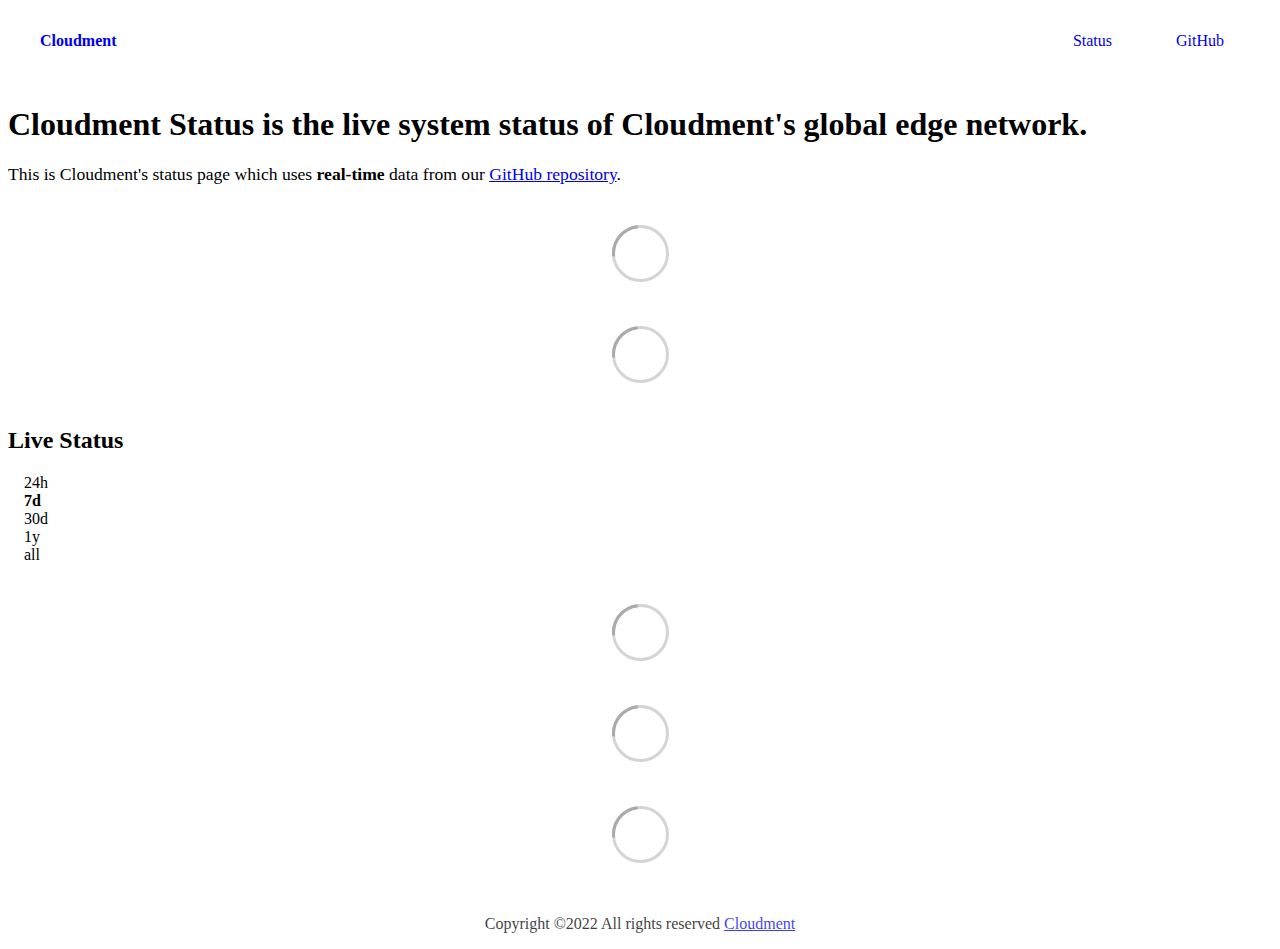
==== index.html @ 0f60ac92 "deploy: db8147f132a5ca888b581e031dbb95c521b1c0b2" ====
<!DOCTYPE html> <html lang=en> <head> <meta charset=utf-8> <meta content="width=device-width,initial-scale=1" name=viewport> <meta content=#333333 name=theme-color> <base href=/ > <link href=manifest.json rel=manifest crossorigin=use-credentials> <script>__SAPPER__={baseUrl:"",preloaded:[void 0,{}]};if('serviceWorker' in navigator)navigator.serviceWorker.register('/service-worker.js');(function(){try{eval("async function x(){}");var main="/client/client.99f1848a.js"}catch(e){main="/client/legacy/client.74362cde.js"};var s=document.createElement("script");try{new Function("if(0)import('')")();s.src=main;s.type="module";s.crossOrigin="use-credentials";}catch(e){s.src="/client/shimport@2.0.5.js";s.setAttribute("data-main",main);}document.head.appendChild(s);}());</script> <link href=client/client-04be1abb.css rel=stylesheet><link href=client/createOctokit-865318f3.css rel=stylesheet><link href=client/index-f8cadfc8.css rel=stylesheet> <title>Cloudment</title><link href=https://status.cloudment.net/themes/light.css rel=stylesheet data-svelte=svelte-ri9y7q><link href=https://status.cloudment.net/global.css rel=stylesheet data-svelte=svelte-ri9y7q><link href=https://raw.githubusercontent.com/koj-co/upptime/master/assets/icon.svg rel=icon data-svelte=svelte-ri9y7q type=image/svg><link href=/logo-192.png rel=icon data-svelte=svelte-ri9y7q type=image/png><link href=https://status.cloudment.net/main.css rel=stylesheet data-svelte=svelte-ri9y7q> <link href=/client/client.99f1848a.js rel=modulepreload as=script crossorigin=use-credentials><link href=/client/client-04be1abb.css rel=preload as=style><link href=/client/index.8909494c.js rel=modulepreload as=script crossorigin=use-credentials><link href=/client/createOctokit.06f8048c.js rel=modulepreload as=script crossorigin=use-credentials><link href=/client/inject_styles.803b7e80.js rel=modulepreload as=script crossorigin=use-credentials><link href=/client/createOctokit-865318f3.css rel=preload as=style><link href=/client/index-f8cadfc8.css rel=preload as=style></head> <body> <div id=sapper> <nav class=svelte-a08hsz><div class="svelte-a08hsz container"><div><a href=https://status.cloudment.net class="svelte-a08hsz logo"><img alt="" class=svelte-a08hsz src=https://status.cloudment.net/logo.png> <div>Cloudment</div></a></div> <ul class=svelte-a08hsz><li><a href=/ class=svelte-a08hsz aria-current=page>Status</a> <li><a href=https://github.com/Cloudment/cloudment.github.io class=svelte-a08hsz>GitHub</a> </li> </ul></div> </nav> <main class=container> <header class=svelte-ngkazm><h1><strong>Cloudment Status</strong> is the live system status of Cloudment's global edge network.</h1> <p class="svelte-ngkazm lead">This is Cloudment's status page which uses <strong>real-time</strong> data from our <a href=https://github.com/Cloudment/cloudment.github.io>GitHub repository</a>.</header> <section class=svelte-8lnl4f><div class="svelte-68jxue loading"><svg class=svelte-68jxue height=38 stroke=#aaa width=38 xmlns=http://www.w3.org/2000/svg><g fill=none fill-rule=evenodd><g stroke-width=2 transform="translate(1 1)"><circle cx=18 cy=18 r=18 stroke-opacity=.5></circle><path d="M36 18c0-9.94-8.06-18-18-18"><animateTransform attributeName=transform dur=1s from="0 18 18" repeatCount=indefinite to="360 18 18" type=rotate></animateTransform></path></g></g></svg></div> </section> <section class=svelte-8lnl4f><div class="svelte-68jxue loading"><svg class=svelte-68jxue height=38 stroke=#aaa width=38 xmlns=http://www.w3.org/2000/svg><g fill=none fill-rule=evenodd><g stroke-width=2 transform="translate(1 1)"><circle cx=18 cy=18 r=18 stroke-opacity=.5></circle><path d="M36 18c0-9.94-8.06-18-18-18"><animateTransform attributeName=transform dur=1s from="0 18 18" repeatCount=indefinite to="360 18 18" type=rotate></animateTransform></path></g></g></svg></div> </section> <div class="svelte-14gfn20 f changed"><h2>Live Status</h2> <form class="svelte-14gfn20 f r"><div><input class=svelte-14gfn20 id=data_day name=d type=radio value=day><label class=svelte-14gfn20 for=data_day>24h</label></div> <div><input class=svelte-14gfn20 id=data_week name=d type=radio value=week checked><label class=svelte-14gfn20 for=data_week>7d</label></div> <div><input class=svelte-14gfn20 id=data_month name=d type=radio value=month><label class=svelte-14gfn20 for=data_month>30d</label></div> <div><input class=svelte-14gfn20 id=data_year name=d type=radio value=year><label class=svelte-14gfn20 for=data_year>1y</label></div> <div><input class=svelte-14gfn20 id=data_all name=d type=radio value=all><label class=svelte-14gfn20 for=data_all>all</label></div></form></div> <section class="svelte-14gfn20 live-status"><div class="svelte-68jxue loading"><svg class=svelte-68jxue height=38 stroke=#aaa width=38 xmlns=http://www.w3.org/2000/svg><g fill=none fill-rule=evenodd><g stroke-width=2 transform="translate(1 1)"><circle cx=18 cy=18 r=18 stroke-opacity=.5></circle><path d="M36 18c0-9.94-8.06-18-18-18"><animateTransform attributeName=transform dur=1s from="0 18 18" repeatCount=indefinite to="360 18 18" type=rotate></animateTransform></path></g></g></svg></div> </section> <section><div class="svelte-68jxue loading"><svg class=svelte-68jxue height=38 stroke=#aaa width=38 xmlns=http://www.w3.org/2000/svg><g fill=none fill-rule=evenodd><g stroke-width=2 transform="translate(1 1)"><circle cx=18 cy=18 r=18 stroke-opacity=.5></circle><path d="M36 18c0-9.94-8.06-18-18-18"><animateTransform attributeName=transform dur=1s from="0 18 18" repeatCount=indefinite to="360 18 18" type=rotate></animateTransform></path></g></g></svg></div> </section> <section><div class="svelte-68jxue loading"><svg class=svelte-68jxue height=38 stroke=#aaa width=38 xmlns=http://www.w3.org/2000/svg><g fill=none fill-rule=evenodd><g stroke-width=2 transform="translate(1 1)"><circle cx=18 cy=18 r=18 stroke-opacity=.5></circle><path d="M36 18c0-9.94-8.06-18-18-18"><animateTransform attributeName=transform dur=1s from="0 18 18" repeatCount=indefinite to="360 18 18" type=rotate></animateTransform></path></g></g></svg></div></section></main> <footer class=svelte-jbr799><p>Copyright ©2022 All rights reserved <a href=https://cloudment.net>Cloudment</a></p> </footer></div> <script> try {
        if (typeof window !== "undefined" && window.navigator && navigator.serviceWorker) {
          navigator.serviceWorker.getRegistrations().then(function (registrations) {
            for (let registration of registrations) {
              registration.unregister();
            }
          });
        }
        if (typeof window !== "undefined" && "caches" in window) {
          caches.keys().then(function (keyList) {
            return Promise.all(
              keyList.map(function (key) {
                return caches.delete(key);
              })
            );
          });
        }
      } catch (error) {} </script>
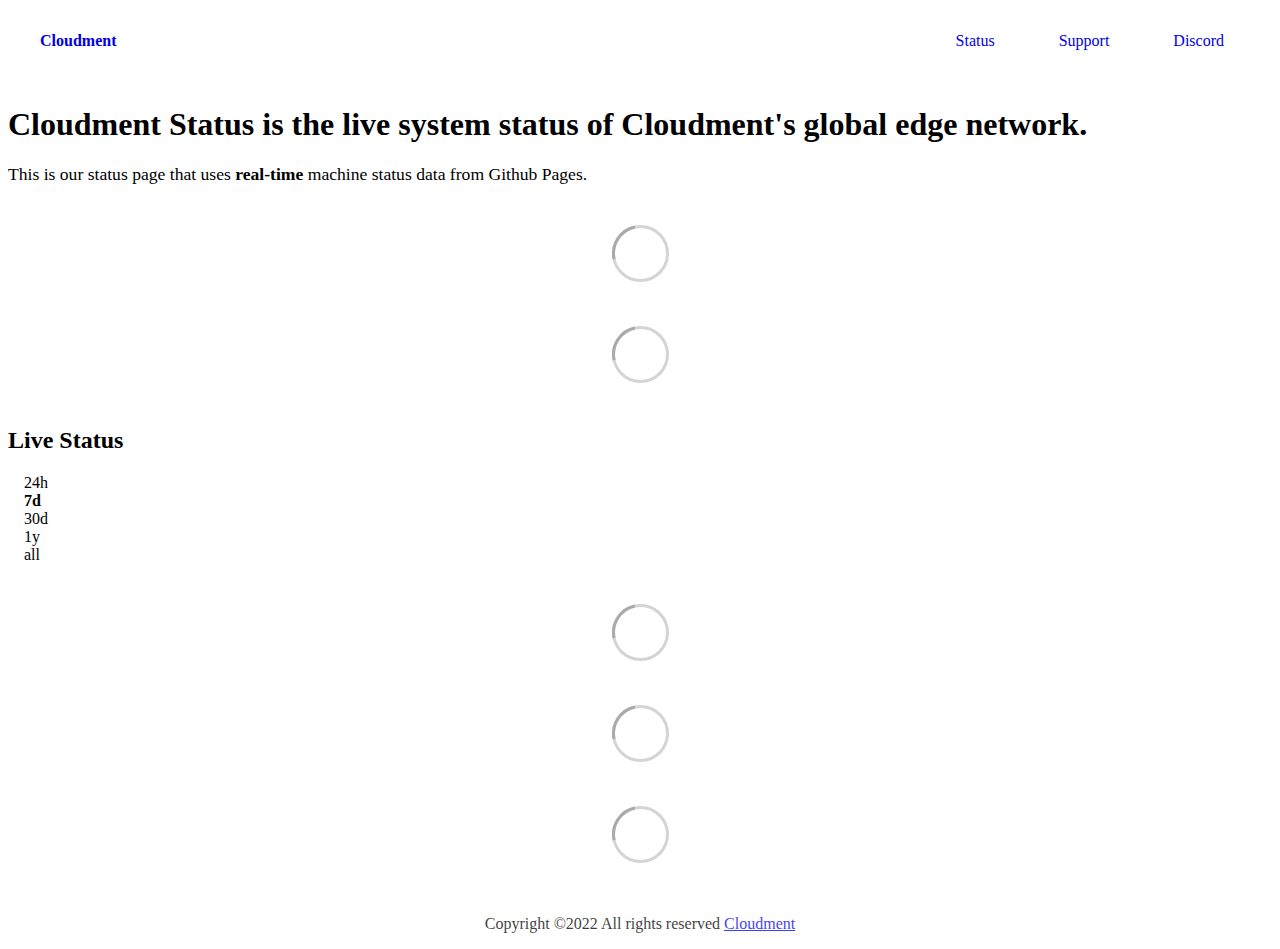
==== commit a9fdc917: "deploy: f77614a377337fd5cdea1444065d1516502328c2" ====
--- a/index.html
+++ b/index.html
@@ -1,4 +1,4 @@
-<!DOCTYPE html> <html lang=en> <head> <meta charset=utf-8> <meta content="width=device-width,initial-scale=1" name=viewport> <meta content=#333333 name=theme-color> <base href=/ > <link href=manifest.json rel=manifest crossorigin=use-credentials> <script>__SAPPER__={baseUrl:"",preloaded:[void 0,{}]};if('serviceWorker' in navigator)navigator.serviceWorker.register('/service-worker.js');(function(){try{eval("async function x(){}");var main="/client/client.99f1848a.js"}catch(e){main="/client/legacy/client.74362cde.js"};var s=document.createElement("script");try{new Function("if(0)import('')")();s.src=main;s.type="module";s.crossOrigin="use-credentials";}catch(e){s.src="/client/shimport@2.0.5.js";s.setAttribute("data-main",main);}document.head.appendChild(s);}());</script> <link href=client/client-04be1abb.css rel=stylesheet><link href=client/createOctokit-865318f3.css rel=stylesheet><link href=client/index-f8cadfc8.css rel=stylesheet> <title>Cloudment</title><link href=https://status.cloudment.net/themes/light.css rel=stylesheet data-svelte=svelte-ri9y7q><link href=https://status.cloudment.net/global.css rel=stylesheet data-svelte=svelte-ri9y7q><link href=https://raw.githubusercontent.com/koj-co/upptime/master/assets/icon.svg rel=icon data-svelte=svelte-ri9y7q type=image/svg><link href=/logo-192.png rel=icon data-svelte=svelte-ri9y7q type=image/png><link href=https://status.cloudment.net/main.css rel=stylesheet data-svelte=svelte-ri9y7q> <link href=/client/client.99f1848a.js rel=modulepreload as=script crossorigin=use-credentials><link href=/client/client-04be1abb.css rel=preload as=style><link href=/client/index.8909494c.js rel=modulepreload as=script crossorigin=use-credentials><link href=/client/createOctokit.06f8048c.js rel=modulepreload as=script crossorigin=use-credentials><link href=/client/inject_styles.803b7e80.js rel=modulepreload as=script crossorigin=use-credentials><link href=/client/createOctokit-865318f3.css rel=preload as=style><link href=/client/index-f8cadfc8.css rel=preload as=style></head> <body> <div id=sapper> <nav class=svelte-a08hsz><div class="svelte-a08hsz container"><div><a href=https://status.cloudment.net class="svelte-a08hsz logo"><img alt="" class=svelte-a08hsz src=https://status.cloudment.net/logo.png> <div>Cloudment</div></a></div> <ul class=svelte-a08hsz><li><a href=/ class=svelte-a08hsz aria-current=page>Status</a> <li><a href=https://github.com/Cloudment/cloudment.github.io class=svelte-a08hsz>GitHub</a> </li> </ul></div> </nav> <main class=container> <header class=svelte-ngkazm><h1><strong>Cloudment Status</strong> is the live system status of Cloudment's global edge network.</h1> <p class="svelte-ngkazm lead">This is Cloudment's status page which uses <strong>real-time</strong> data from our <a href=https://github.com/Cloudment/cloudment.github.io>GitHub repository</a>.</header> <section class=svelte-8lnl4f><div class="svelte-68jxue loading"><svg class=svelte-68jxue height=38 stroke=#aaa width=38 xmlns=http://www.w3.org/2000/svg><g fill=none fill-rule=evenodd><g stroke-width=2 transform="translate(1 1)"><circle cx=18 cy=18 r=18 stroke-opacity=.5></circle><path d="M36 18c0-9.94-8.06-18-18-18"><animateTransform attributeName=transform dur=1s from="0 18 18" repeatCount=indefinite to="360 18 18" type=rotate></animateTransform></path></g></g></svg></div> </section> <section class=svelte-8lnl4f><div class="svelte-68jxue loading"><svg class=svelte-68jxue height=38 stroke=#aaa width=38 xmlns=http://www.w3.org/2000/svg><g fill=none fill-rule=evenodd><g stroke-width=2 transform="translate(1 1)"><circle cx=18 cy=18 r=18 stroke-opacity=.5></circle><path d="M36 18c0-9.94-8.06-18-18-18"><animateTransform attributeName=transform dur=1s from="0 18 18" repeatCount=indefinite to="360 18 18" type=rotate></animateTransform></path></g></g></svg></div> </section> <div class="svelte-14gfn20 f changed"><h2>Live Status</h2> <form class="svelte-14gfn20 f r"><div><input class=svelte-14gfn20 id=data_day name=d type=radio value=day><label class=svelte-14gfn20 for=data_day>24h</label></div> <div><input class=svelte-14gfn20 id=data_week name=d type=radio value=week checked><label class=svelte-14gfn20 for=data_week>7d</label></div> <div><input class=svelte-14gfn20 id=data_month name=d type=radio value=month><label class=svelte-14gfn20 for=data_month>30d</label></div> <div><input class=svelte-14gfn20 id=data_year name=d type=radio value=year><label class=svelte-14gfn20 for=data_year>1y</label></div> <div><input class=svelte-14gfn20 id=data_all name=d type=radio value=all><label class=svelte-14gfn20 for=data_all>all</label></div></form></div> <section class="svelte-14gfn20 live-status"><div class="svelte-68jxue loading"><svg class=svelte-68jxue height=38 stroke=#aaa width=38 xmlns=http://www.w3.org/2000/svg><g fill=none fill-rule=evenodd><g stroke-width=2 transform="translate(1 1)"><circle cx=18 cy=18 r=18 stroke-opacity=.5></circle><path d="M36 18c0-9.94-8.06-18-18-18"><animateTransform attributeName=transform dur=1s from="0 18 18" repeatCount=indefinite to="360 18 18" type=rotate></animateTransform></path></g></g></svg></div> </section> <section><div class="svelte-68jxue loading"><svg class=svelte-68jxue height=38 stroke=#aaa width=38 xmlns=http://www.w3.org/2000/svg><g fill=none fill-rule=evenodd><g stroke-width=2 transform="translate(1 1)"><circle cx=18 cy=18 r=18 stroke-opacity=.5></circle><path d="M36 18c0-9.94-8.06-18-18-18"><animateTransform attributeName=transform dur=1s from="0 18 18" repeatCount=indefinite to="360 18 18" type=rotate></animateTransform></path></g></g></svg></div> </section> <section><div class="svelte-68jxue loading"><svg class=svelte-68jxue height=38 stroke=#aaa width=38 xmlns=http://www.w3.org/2000/svg><g fill=none fill-rule=evenodd><g stroke-width=2 transform="translate(1 1)"><circle cx=18 cy=18 r=18 stroke-opacity=.5></circle><path d="M36 18c0-9.94-8.06-18-18-18"><animateTransform attributeName=transform dur=1s from="0 18 18" repeatCount=indefinite to="360 18 18" type=rotate></animateTransform></path></g></g></svg></div></section></main> <footer class=svelte-jbr799><p>Copyright ©2022 All rights reserved <a href=https://cloudment.net>Cloudment</a></p> </footer></div> <script> try {
+<!DOCTYPE html> <html lang=en> <head> <meta charset=utf-8> <meta content="width=device-width,initial-scale=1" name=viewport> <meta content=#333333 name=theme-color> <base href=/ > <link href=manifest.json rel=manifest crossorigin=use-credentials> <script>__SAPPER__={baseUrl:"",preloaded:[void 0,{}]};if('serviceWorker' in navigator)navigator.serviceWorker.register('/service-worker.js');(function(){try{eval("async function x(){}");var main="/client/client.d80e3624.js"}catch(e){main="/client/legacy/client.7b806f23.js"};var s=document.createElement("script");try{new Function("if(0)import('')")();s.src=main;s.type="module";s.crossOrigin="use-credentials";}catch(e){s.src="/client/shimport@2.0.5.js";s.setAttribute("data-main",main);}document.head.appendChild(s);}());</script> <link href=client/client-04be1abb.css rel=stylesheet><link href=client/createOctokit-865318f3.css rel=stylesheet><link href=client/index-f8cadfc8.css rel=stylesheet> <title>Cloudment</title><link href=https://status.cloudment.net/themes/light.css rel=stylesheet data-svelte=svelte-ri9y7q><link href=https://status.cloudment.net/global.css rel=stylesheet data-svelte=svelte-ri9y7q><link href=https://status.cloudment.net/favicon.ico rel=icon data-svelte=svelte-ri9y7q type=image/svg><link href=https://status.cloudment.net/favicon.ico rel=icon data-svelte=svelte-ri9y7q type=image/png><link href=https://status.cloudment.net/main.css rel=stylesheet data-svelte=svelte-ri9y7q><meta content="Cloudment Status" data-svelte=svelte-ri9y7q><meta content=https://status.cloudment.net/logo.png data-svelte=svelte-ri9y7q> <link href=/client/client.d80e3624.js rel=modulepreload as=script crossorigin=use-credentials><link href=/client/client-04be1abb.css rel=preload as=style><link href=/client/index.dd988d15.js rel=modulepreload as=script crossorigin=use-credentials><link href=/client/createOctokit.54f2518b.js rel=modulepreload as=script crossorigin=use-credentials><link href=/client/inject_styles.803b7e80.js rel=modulepreload as=script crossorigin=use-credentials><link href=/client/createOctokit-865318f3.css rel=preload as=style><link href=/client/index-f8cadfc8.css rel=preload as=style></head> <body> <div id=sapper> <nav class=svelte-a08hsz><div class="svelte-a08hsz container"><div><a href=https://status.cloudment.net class="svelte-a08hsz logo"><img alt="" class=svelte-a08hsz src=https://status.cloudment.net/logo.png> <div>Cloudment</div></a></div> <ul class=svelte-a08hsz><li><a href=/ class=svelte-a08hsz aria-current=page>Status</a> <li><a href=https://my.cloudment.net class=svelte-a08hsz>Support</a> <li><a href=https://discord.cloudment.net class=svelte-a08hsz>Discord</a> </li> </ul></div> </nav> <main class=container> <header class=svelte-ngkazm><h1><strong>Cloudment Status</strong> is the live system status of Cloudment's global edge network.</h1> <p class="svelte-ngkazm lead">This is our status page that uses <strong>real-time</strong> machine status data from Github Pages.</header> <section class=svelte-8lnl4f><div class="svelte-68jxue loading"><svg class=svelte-68jxue height=38 stroke=#aaa width=38 xmlns=http://www.w3.org/2000/svg><g fill=none fill-rule=evenodd><g stroke-width=2 transform="translate(1 1)"><circle cx=18 cy=18 r=18 stroke-opacity=.5></circle><path d="M36 18c0-9.94-8.06-18-18-18"><animateTransform attributeName=transform dur=1s from="0 18 18" repeatCount=indefinite to="360 18 18" type=rotate></animateTransform></path></g></g></svg></div> </section> <section class=svelte-8lnl4f><div class="svelte-68jxue loading"><svg class=svelte-68jxue height=38 stroke=#aaa width=38 xmlns=http://www.w3.org/2000/svg><g fill=none fill-rule=evenodd><g stroke-width=2 transform="translate(1 1)"><circle cx=18 cy=18 r=18 stroke-opacity=.5></circle><path d="M36 18c0-9.94-8.06-18-18-18"><animateTransform attributeName=transform dur=1s from="0 18 18" repeatCount=indefinite to="360 18 18" type=rotate></animateTransform></path></g></g></svg></div> </section> <div class="svelte-14gfn20 f changed"><h2>Live Status</h2> <form class="svelte-14gfn20 f r"><div><input class=svelte-14gfn20 id=data_day name=d type=radio value=day><label class=svelte-14gfn20 for=data_day>24h</label></div> <div><input class=svelte-14gfn20 id=data_week name=d type=radio value=week checked><label class=svelte-14gfn20 for=data_week>7d</label></div> <div><input class=svelte-14gfn20 id=data_month name=d type=radio value=month><label class=svelte-14gfn20 for=data_month>30d</label></div> <div><input class=svelte-14gfn20 id=data_year name=d type=radio value=year><label class=svelte-14gfn20 for=data_year>1y</label></div> <div><input class=svelte-14gfn20 id=data_all name=d type=radio value=all><label class=svelte-14gfn20 for=data_all>all</label></div></form></div> <section class="svelte-14gfn20 live-status"><div class="svelte-68jxue loading"><svg class=svelte-68jxue height=38 stroke=#aaa width=38 xmlns=http://www.w3.org/2000/svg><g fill=none fill-rule=evenodd><g stroke-width=2 transform="translate(1 1)"><circle cx=18 cy=18 r=18 stroke-opacity=.5></circle><path d="M36 18c0-9.94-8.06-18-18-18"><animateTransform attributeName=transform dur=1s from="0 18 18" repeatCount=indefinite to="360 18 18" type=rotate></animateTransform></path></g></g></svg></div> </section> <section><div class="svelte-68jxue loading"><svg class=svelte-68jxue height=38 stroke=#aaa width=38 xmlns=http://www.w3.org/2000/svg><g fill=none fill-rule=evenodd><g stroke-width=2 transform="translate(1 1)"><circle cx=18 cy=18 r=18 stroke-opacity=.5></circle><path d="M36 18c0-9.94-8.06-18-18-18"><animateTransform attributeName=transform dur=1s from="0 18 18" repeatCount=indefinite to="360 18 18" type=rotate></animateTransform></path></g></g></svg></div> </section> <section><div class="svelte-68jxue loading"><svg class=svelte-68jxue height=38 stroke=#aaa width=38 xmlns=http://www.w3.org/2000/svg><g fill=none fill-rule=evenodd><g stroke-width=2 transform="translate(1 1)"><circle cx=18 cy=18 r=18 stroke-opacity=.5></circle><path d="M36 18c0-9.94-8.06-18-18-18"><animateTransform attributeName=transform dur=1s from="0 18 18" repeatCount=indefinite to="360 18 18" type=rotate></animateTransform></path></g></g></svg></div></section></main> <footer class=svelte-jbr799><p>Copyright ©2022 All rights reserved <a href=https://cloudment.net>Cloudment</a></p> </footer></div> <script> try {
         if (typeof window !== "undefined" && window.navigator && navigator.serviceWorker) {
           navigator.serviceWorker.getRegistrations().then(function (registrations) {
             for (let registration of registrations) {
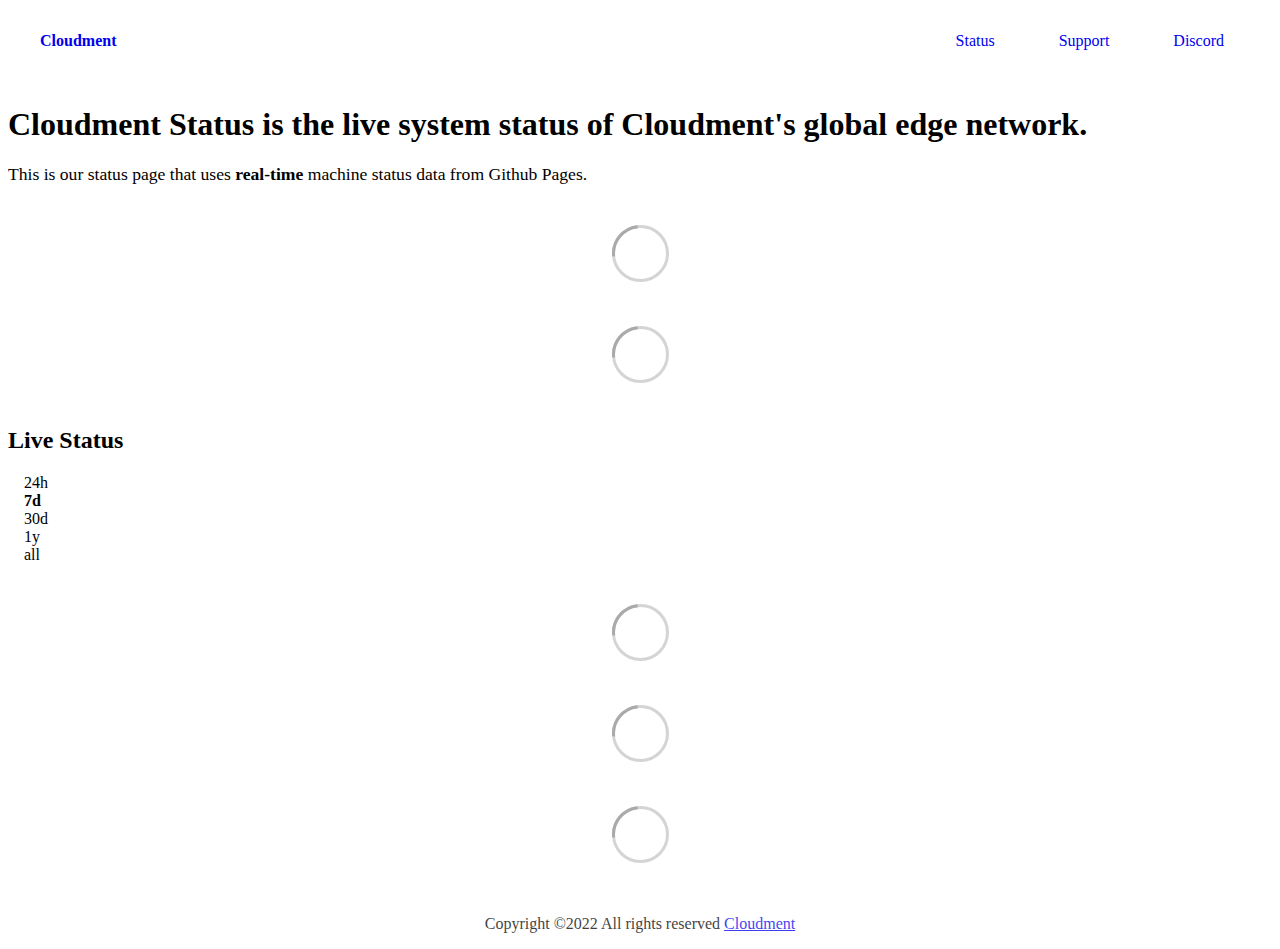
==== commit e3c02930: "deploy: 4dbcd92ca049a0f93d426153f190308c4c69e307" ====
--- a/index.html
+++ b/index.html
@@ -1,4 +1,4 @@
-<!DOCTYPE html> <html lang=en> <head> <meta charset=utf-8> <meta content="width=device-width,initial-scale=1" name=viewport> <meta content=#333333 name=theme-color> <base href=/ > <link href=manifest.json rel=manifest crossorigin=use-credentials> <script>__SAPPER__={baseUrl:"",preloaded:[void 0,{}]};if('serviceWorker' in navigator)navigator.serviceWorker.register('/service-worker.js');(function(){try{eval("async function x(){}");var main="/client/client.d80e3624.js"}catch(e){main="/client/legacy/client.7b806f23.js"};var s=document.createElement("script");try{new Function("if(0)import('')")();s.src=main;s.type="module";s.crossOrigin="use-credentials";}catch(e){s.src="/client/shimport@2.0.5.js";s.setAttribute("data-main",main);}document.head.appendChild(s);}());</script> <link href=client/client-04be1abb.css rel=stylesheet><link href=client/createOctokit-865318f3.css rel=stylesheet><link href=client/index-f8cadfc8.css rel=stylesheet> <title>Cloudment</title><link href=https://status.cloudment.net/themes/light.css rel=stylesheet data-svelte=svelte-ri9y7q><link href=https://status.cloudment.net/global.css rel=stylesheet data-svelte=svelte-ri9y7q><link href=https://status.cloudment.net/favicon.ico rel=icon data-svelte=svelte-ri9y7q type=image/svg><link href=https://status.cloudment.net/favicon.ico rel=icon data-svelte=svelte-ri9y7q type=image/png><link href=https://status.cloudment.net/main.css rel=stylesheet data-svelte=svelte-ri9y7q><meta content="Cloudment Status" data-svelte=svelte-ri9y7q><meta content=https://status.cloudment.net/logo.png data-svelte=svelte-ri9y7q> <link href=/client/client.d80e3624.js rel=modulepreload as=script crossorigin=use-credentials><link href=/client/client-04be1abb.css rel=preload as=style><link href=/client/index.dd988d15.js rel=modulepreload as=script crossorigin=use-credentials><link href=/client/createOctokit.54f2518b.js rel=modulepreload as=script crossorigin=use-credentials><link href=/client/inject_styles.803b7e80.js rel=modulepreload as=script crossorigin=use-credentials><link href=/client/createOctokit-865318f3.css rel=preload as=style><link href=/client/index-f8cadfc8.css rel=preload as=style></head> <body> <div id=sapper> <nav class=svelte-a08hsz><div class="svelte-a08hsz container"><div><a href=https://status.cloudment.net class="svelte-a08hsz logo"><img alt="" class=svelte-a08hsz src=https://status.cloudment.net/logo.png> <div>Cloudment</div></a></div> <ul class=svelte-a08hsz><li><a href=/ class=svelte-a08hsz aria-current=page>Status</a> <li><a href=https://my.cloudment.net class=svelte-a08hsz>Support</a> <li><a href=https://discord.cloudment.net class=svelte-a08hsz>Discord</a> </li> </ul></div> </nav> <main class=container> <header class=svelte-ngkazm><h1><strong>Cloudment Status</strong> is the live system status of Cloudment's global edge network.</h1> <p class="svelte-ngkazm lead">This is our status page that uses <strong>real-time</strong> machine status data from Github Pages.</header> <section class=svelte-8lnl4f><div class="svelte-68jxue loading"><svg class=svelte-68jxue height=38 stroke=#aaa width=38 xmlns=http://www.w3.org/2000/svg><g fill=none fill-rule=evenodd><g stroke-width=2 transform="translate(1 1)"><circle cx=18 cy=18 r=18 stroke-opacity=.5></circle><path d="M36 18c0-9.94-8.06-18-18-18"><animateTransform attributeName=transform dur=1s from="0 18 18" repeatCount=indefinite to="360 18 18" type=rotate></animateTransform></path></g></g></svg></div> </section> <section class=svelte-8lnl4f><div class="svelte-68jxue loading"><svg class=svelte-68jxue height=38 stroke=#aaa width=38 xmlns=http://www.w3.org/2000/svg><g fill=none fill-rule=evenodd><g stroke-width=2 transform="translate(1 1)"><circle cx=18 cy=18 r=18 stroke-opacity=.5></circle><path d="M36 18c0-9.94-8.06-18-18-18"><animateTransform attributeName=transform dur=1s from="0 18 18" repeatCount=indefinite to="360 18 18" type=rotate></animateTransform></path></g></g></svg></div> </section> <div class="svelte-14gfn20 f changed"><h2>Live Status</h2> <form class="svelte-14gfn20 f r"><div><input class=svelte-14gfn20 id=data_day name=d type=radio value=day><label class=svelte-14gfn20 for=data_day>24h</label></div> <div><input class=svelte-14gfn20 id=data_week name=d type=radio value=week checked><label class=svelte-14gfn20 for=data_week>7d</label></div> <div><input class=svelte-14gfn20 id=data_month name=d type=radio value=month><label class=svelte-14gfn20 for=data_month>30d</label></div> <div><input class=svelte-14gfn20 id=data_year name=d type=radio value=year><label class=svelte-14gfn20 for=data_year>1y</label></div> <div><input class=svelte-14gfn20 id=data_all name=d type=radio value=all><label class=svelte-14gfn20 for=data_all>all</label></div></form></div> <section class="svelte-14gfn20 live-status"><div class="svelte-68jxue loading"><svg class=svelte-68jxue height=38 stroke=#aaa width=38 xmlns=http://www.w3.org/2000/svg><g fill=none fill-rule=evenodd><g stroke-width=2 transform="translate(1 1)"><circle cx=18 cy=18 r=18 stroke-opacity=.5></circle><path d="M36 18c0-9.94-8.06-18-18-18"><animateTransform attributeName=transform dur=1s from="0 18 18" repeatCount=indefinite to="360 18 18" type=rotate></animateTransform></path></g></g></svg></div> </section> <section><div class="svelte-68jxue loading"><svg class=svelte-68jxue height=38 stroke=#aaa width=38 xmlns=http://www.w3.org/2000/svg><g fill=none fill-rule=evenodd><g stroke-width=2 transform="translate(1 1)"><circle cx=18 cy=18 r=18 stroke-opacity=.5></circle><path d="M36 18c0-9.94-8.06-18-18-18"><animateTransform attributeName=transform dur=1s from="0 18 18" repeatCount=indefinite to="360 18 18" type=rotate></animateTransform></path></g></g></svg></div> </section> <section><div class="svelte-68jxue loading"><svg class=svelte-68jxue height=38 stroke=#aaa width=38 xmlns=http://www.w3.org/2000/svg><g fill=none fill-rule=evenodd><g stroke-width=2 transform="translate(1 1)"><circle cx=18 cy=18 r=18 stroke-opacity=.5></circle><path d="M36 18c0-9.94-8.06-18-18-18"><animateTransform attributeName=transform dur=1s from="0 18 18" repeatCount=indefinite to="360 18 18" type=rotate></animateTransform></path></g></g></svg></div></section></main> <footer class=svelte-jbr799><p>Copyright ©2022 All rights reserved <a href=https://cloudment.net>Cloudment</a></p> </footer></div> <script> try {
+<!DOCTYPE html> <html lang=en> <head> <meta charset=utf-8> <meta content="width=device-width,initial-scale=1" name=viewport> <meta content=#333333 name=theme-color> <base href=/ > <link href=manifest.json rel=manifest crossorigin=use-credentials> <script>__SAPPER__={baseUrl:"",preloaded:[void 0,{}]};if('serviceWorker' in navigator)navigator.serviceWorker.register('/service-worker.js');(function(){try{eval("async function x(){}");var main="/client/client.d3f0ce7c.js"}catch(e){main="/client/legacy/client.09cf04ca.js"};var s=document.createElement("script");try{new Function("if(0)import('')")();s.src=main;s.type="module";s.crossOrigin="use-credentials";}catch(e){s.src="/client/shimport@2.0.5.js";s.setAttribute("data-main",main);}document.head.appendChild(s);}());</script> <link href=client/client-04be1abb.css rel=stylesheet><link href=client/createOctokit-865318f3.css rel=stylesheet><link href=client/index-f8cadfc8.css rel=stylesheet> <title>Cloudment</title><link href=https://status.cloudment.net/main.css rel=stylesheet data-svelte=svelte-ri9y7q><link href=https://status.cloudment.net/global.css rel=stylesheet data-svelte=svelte-ri9y7q><link href=https://status.cloudment.net/favicon.ico rel=icon data-svelte=svelte-ri9y7q type=image/svg><link href=https://status.cloudment.net/favicon.ico rel=icon data-svelte=svelte-ri9y7q type=image/png><meta content="Cloudment Status" data-svelte=svelte-ri9y7q><meta content=https://status.cloudment.net/logo.png data-svelte=svelte-ri9y7q> <link href=/client/client.d3f0ce7c.js rel=modulepreload as=script crossorigin=use-credentials><link href=/client/client-04be1abb.css rel=preload as=style><link href=/client/index.43667df9.js rel=modulepreload as=script crossorigin=use-credentials><link href=/client/createOctokit.a35ddeef.js rel=modulepreload as=script crossorigin=use-credentials><link href=/client/inject_styles.803b7e80.js rel=modulepreload as=script crossorigin=use-credentials><link href=/client/createOctokit-865318f3.css rel=preload as=style><link href=/client/index-f8cadfc8.css rel=preload as=style></head> <body> <div id=sapper> <nav class=svelte-a08hsz><div class="svelte-a08hsz container"><div><a href=https://status.cloudment.net class="svelte-a08hsz logo"><img alt="" class=svelte-a08hsz src=https://status.cloudment.net/logo.png> <div>Cloudment</div></a></div> <ul class=svelte-a08hsz><li><a href=/ class=svelte-a08hsz aria-current=page>Status</a> <li><a href=https://my.cloudment.net class=svelte-a08hsz>Support</a> <li><a href=https://discord.cloudment.net class=svelte-a08hsz>Discord</a> </li> </ul></div> </nav> <main class=container> <header class=svelte-ngkazm><h1><strong>Cloudment Status</strong> is the live system status of Cloudment's global edge network.</h1> <p class="svelte-ngkazm lead">This is our status page that uses <strong>real-time</strong> machine status data from Github Pages.</header> <section class=svelte-8lnl4f><div class="svelte-68jxue loading"><svg class=svelte-68jxue height=38 stroke=#aaa width=38 xmlns=http://www.w3.org/2000/svg><g fill=none fill-rule=evenodd><g stroke-width=2 transform="translate(1 1)"><circle cx=18 cy=18 r=18 stroke-opacity=.5></circle><path d="M36 18c0-9.94-8.06-18-18-18"><animateTransform attributeName=transform dur=1s from="0 18 18" repeatCount=indefinite to="360 18 18" type=rotate></animateTransform></path></g></g></svg></div> </section> <section class=svelte-8lnl4f><div class="svelte-68jxue loading"><svg class=svelte-68jxue height=38 stroke=#aaa width=38 xmlns=http://www.w3.org/2000/svg><g fill=none fill-rule=evenodd><g stroke-width=2 transform="translate(1 1)"><circle cx=18 cy=18 r=18 stroke-opacity=.5></circle><path d="M36 18c0-9.94-8.06-18-18-18"><animateTransform attributeName=transform dur=1s from="0 18 18" repeatCount=indefinite to="360 18 18" type=rotate></animateTransform></path></g></g></svg></div> </section> <div class="svelte-14gfn20 f changed"><h2>Live Status</h2> <form class="svelte-14gfn20 f r"><div><input class=svelte-14gfn20 id=data_day name=d type=radio value=day><label class=svelte-14gfn20 for=data_day>24h</label></div> <div><input class=svelte-14gfn20 id=data_week name=d type=radio value=week checked><label class=svelte-14gfn20 for=data_week>7d</label></div> <div><input class=svelte-14gfn20 id=data_month name=d type=radio value=month><label class=svelte-14gfn20 for=data_month>30d</label></div> <div><input class=svelte-14gfn20 id=data_year name=d type=radio value=year><label class=svelte-14gfn20 for=data_year>1y</label></div> <div><input class=svelte-14gfn20 id=data_all name=d type=radio value=all><label class=svelte-14gfn20 for=data_all>all</label></div></form></div> <section class="svelte-14gfn20 live-status"><div class="svelte-68jxue loading"><svg class=svelte-68jxue height=38 stroke=#aaa width=38 xmlns=http://www.w3.org/2000/svg><g fill=none fill-rule=evenodd><g stroke-width=2 transform="translate(1 1)"><circle cx=18 cy=18 r=18 stroke-opacity=.5></circle><path d="M36 18c0-9.94-8.06-18-18-18"><animateTransform attributeName=transform dur=1s from="0 18 18" repeatCount=indefinite to="360 18 18" type=rotate></animateTransform></path></g></g></svg></div> </section> <section><div class="svelte-68jxue loading"><svg class=svelte-68jxue height=38 stroke=#aaa width=38 xmlns=http://www.w3.org/2000/svg><g fill=none fill-rule=evenodd><g stroke-width=2 transform="translate(1 1)"><circle cx=18 cy=18 r=18 stroke-opacity=.5></circle><path d="M36 18c0-9.94-8.06-18-18-18"><animateTransform attributeName=transform dur=1s from="0 18 18" repeatCount=indefinite to="360 18 18" type=rotate></animateTransform></path></g></g></svg></div> </section> <section><div class="svelte-68jxue loading"><svg class=svelte-68jxue height=38 stroke=#aaa width=38 xmlns=http://www.w3.org/2000/svg><g fill=none fill-rule=evenodd><g stroke-width=2 transform="translate(1 1)"><circle cx=18 cy=18 r=18 stroke-opacity=.5></circle><path d="M36 18c0-9.94-8.06-18-18-18"><animateTransform attributeName=transform dur=1s from="0 18 18" repeatCount=indefinite to="360 18 18" type=rotate></animateTransform></path></g></g></svg></div></section></main> <footer class=svelte-jbr799><p>Copyright ©2022 All rights reserved <a href=https://cloudment.net>Cloudment</a></p> </footer></div> <script> try {
         if (typeof window !== "undefined" && window.navigator && navigator.serviceWorker) {
           navigator.serviceWorker.getRegistrations().then(function (registrations) {
             for (let registration of registrations) {
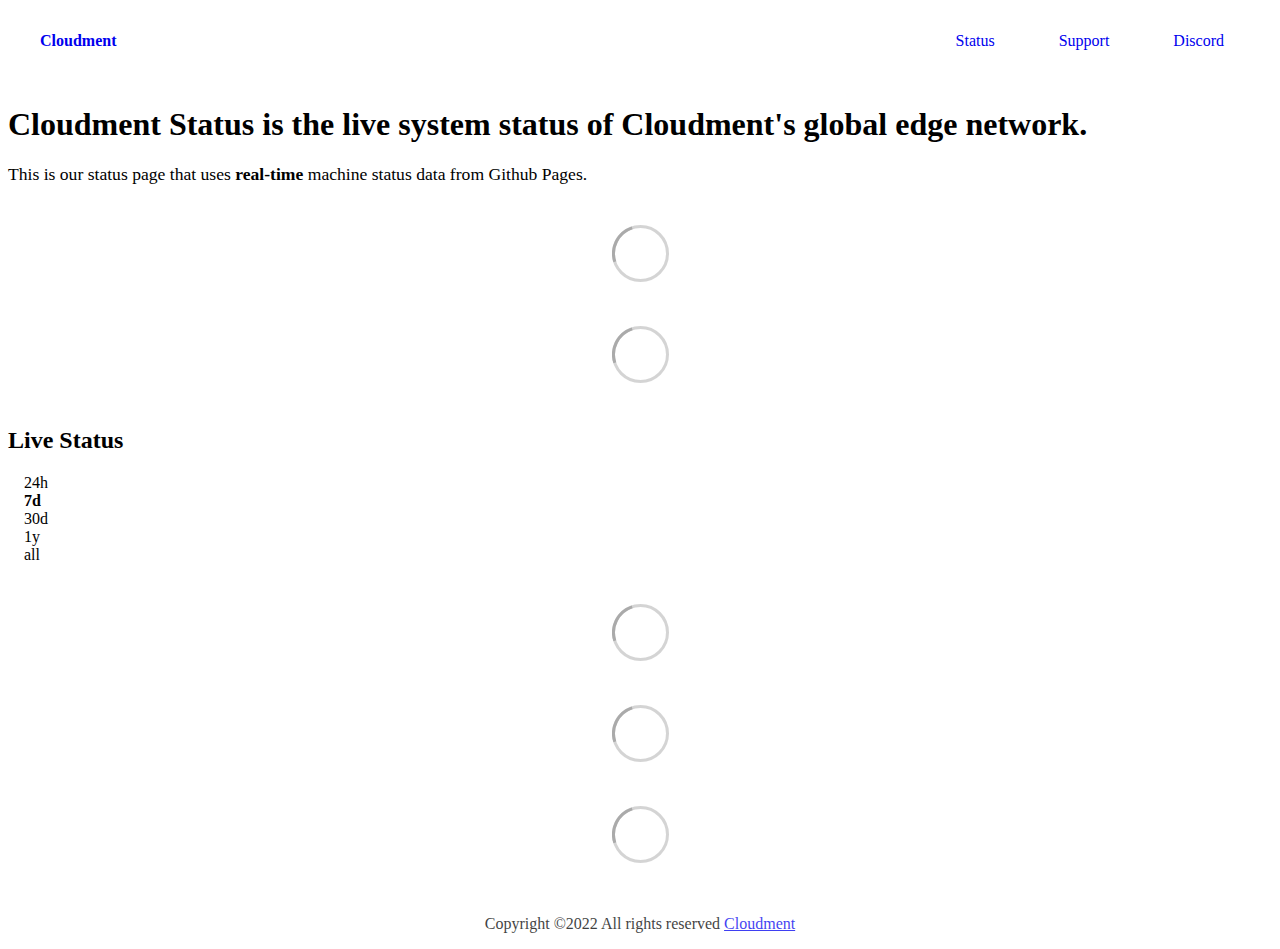
==== commit 1ec47452: "deploy: c89eec739a2c708fd42bc7ef3a6b426beb081ef0" ====
--- a/index.html
+++ b/index.html
@@ -1,4 +1,4 @@
-<!DOCTYPE html> <html lang=en> <head> <meta charset=utf-8> <meta content="width=device-width,initial-scale=1" name=viewport> <meta content=#333333 name=theme-color> <base href=/ > <link href=manifest.json rel=manifest crossorigin=use-credentials> <script>__SAPPER__={baseUrl:"",preloaded:[void 0,{}]};if('serviceWorker' in navigator)navigator.serviceWorker.register('/service-worker.js');(function(){try{eval("async function x(){}");var main="/client/client.d3f0ce7c.js"}catch(e){main="/client/legacy/client.09cf04ca.js"};var s=document.createElement("script");try{new Function("if(0)import('')")();s.src=main;s.type="module";s.crossOrigin="use-credentials";}catch(e){s.src="/client/shimport@2.0.5.js";s.setAttribute("data-main",main);}document.head.appendChild(s);}());</script> <link href=client/client-04be1abb.css rel=stylesheet><link href=client/createOctokit-865318f3.css rel=stylesheet><link href=client/index-f8cadfc8.css rel=stylesheet> <title>Cloudment</title><link href=https://status.cloudment.net/main.css rel=stylesheet data-svelte=svelte-ri9y7q><link href=https://status.cloudment.net/global.css rel=stylesheet data-svelte=svelte-ri9y7q><link href=https://status.cloudment.net/favicon.ico rel=icon data-svelte=svelte-ri9y7q type=image/svg><link href=https://status.cloudment.net/favicon.ico rel=icon data-svelte=svelte-ri9y7q type=image/png><meta content="Cloudment Status" data-svelte=svelte-ri9y7q><meta content=https://status.cloudment.net/logo.png data-svelte=svelte-ri9y7q> <link href=/client/client.d3f0ce7c.js rel=modulepreload as=script crossorigin=use-credentials><link href=/client/client-04be1abb.css rel=preload as=style><link href=/client/index.43667df9.js rel=modulepreload as=script crossorigin=use-credentials><link href=/client/createOctokit.a35ddeef.js rel=modulepreload as=script crossorigin=use-credentials><link href=/client/inject_styles.803b7e80.js rel=modulepreload as=script crossorigin=use-credentials><link href=/client/createOctokit-865318f3.css rel=preload as=style><link href=/client/index-f8cadfc8.css rel=preload as=style></head> <body> <div id=sapper> <nav class=svelte-a08hsz><div class="svelte-a08hsz container"><div><a href=https://status.cloudment.net class="svelte-a08hsz logo"><img alt="" class=svelte-a08hsz src=https://status.cloudment.net/logo.png> <div>Cloudment</div></a></div> <ul class=svelte-a08hsz><li><a href=/ class=svelte-a08hsz aria-current=page>Status</a> <li><a href=https://my.cloudment.net class=svelte-a08hsz>Support</a> <li><a href=https://discord.cloudment.net class=svelte-a08hsz>Discord</a> </li> </ul></div> </nav> <main class=container> <header class=svelte-ngkazm><h1><strong>Cloudment Status</strong> is the live system status of Cloudment's global edge network.</h1> <p class="svelte-ngkazm lead">This is our status page that uses <strong>real-time</strong> machine status data from Github Pages.</header> <section class=svelte-8lnl4f><div class="svelte-68jxue loading"><svg class=svelte-68jxue height=38 stroke=#aaa width=38 xmlns=http://www.w3.org/2000/svg><g fill=none fill-rule=evenodd><g stroke-width=2 transform="translate(1 1)"><circle cx=18 cy=18 r=18 stroke-opacity=.5></circle><path d="M36 18c0-9.94-8.06-18-18-18"><animateTransform attributeName=transform dur=1s from="0 18 18" repeatCount=indefinite to="360 18 18" type=rotate></animateTransform></path></g></g></svg></div> </section> <section class=svelte-8lnl4f><div class="svelte-68jxue loading"><svg class=svelte-68jxue height=38 stroke=#aaa width=38 xmlns=http://www.w3.org/2000/svg><g fill=none fill-rule=evenodd><g stroke-width=2 transform="translate(1 1)"><circle cx=18 cy=18 r=18 stroke-opacity=.5></circle><path d="M36 18c0-9.94-8.06-18-18-18"><animateTransform attributeName=transform dur=1s from="0 18 18" repeatCount=indefinite to="360 18 18" type=rotate></animateTransform></path></g></g></svg></div> </section> <div class="svelte-14gfn20 f changed"><h2>Live Status</h2> <form class="svelte-14gfn20 f r"><div><input class=svelte-14gfn20 id=data_day name=d type=radio value=day><label class=svelte-14gfn20 for=data_day>24h</label></div> <div><input class=svelte-14gfn20 id=data_week name=d type=radio value=week checked><label class=svelte-14gfn20 for=data_week>7d</label></div> <div><input class=svelte-14gfn20 id=data_month name=d type=radio value=month><label class=svelte-14gfn20 for=data_month>30d</label></div> <div><input class=svelte-14gfn20 id=data_year name=d type=radio value=year><label class=svelte-14gfn20 for=data_year>1y</label></div> <div><input class=svelte-14gfn20 id=data_all name=d type=radio value=all><label class=svelte-14gfn20 for=data_all>all</label></div></form></div> <section class="svelte-14gfn20 live-status"><div class="svelte-68jxue loading"><svg class=svelte-68jxue height=38 stroke=#aaa width=38 xmlns=http://www.w3.org/2000/svg><g fill=none fill-rule=evenodd><g stroke-width=2 transform="translate(1 1)"><circle cx=18 cy=18 r=18 stroke-opacity=.5></circle><path d="M36 18c0-9.94-8.06-18-18-18"><animateTransform attributeName=transform dur=1s from="0 18 18" repeatCount=indefinite to="360 18 18" type=rotate></animateTransform></path></g></g></svg></div> </section> <section><div class="svelte-68jxue loading"><svg class=svelte-68jxue height=38 stroke=#aaa width=38 xmlns=http://www.w3.org/2000/svg><g fill=none fill-rule=evenodd><g stroke-width=2 transform="translate(1 1)"><circle cx=18 cy=18 r=18 stroke-opacity=.5></circle><path d="M36 18c0-9.94-8.06-18-18-18"><animateTransform attributeName=transform dur=1s from="0 18 18" repeatCount=indefinite to="360 18 18" type=rotate></animateTransform></path></g></g></svg></div> </section> <section><div class="svelte-68jxue loading"><svg class=svelte-68jxue height=38 stroke=#aaa width=38 xmlns=http://www.w3.org/2000/svg><g fill=none fill-rule=evenodd><g stroke-width=2 transform="translate(1 1)"><circle cx=18 cy=18 r=18 stroke-opacity=.5></circle><path d="M36 18c0-9.94-8.06-18-18-18"><animateTransform attributeName=transform dur=1s from="0 18 18" repeatCount=indefinite to="360 18 18" type=rotate></animateTransform></path></g></g></svg></div></section></main> <footer class=svelte-jbr799><p>Copyright ©2022 All rights reserved <a href=https://cloudment.net>Cloudment</a></p> </footer></div> <script> try {
+<!DOCTYPE html> <html lang=en> <head> <meta charset=utf-8> <meta content="width=device-width,initial-scale=1" name=viewport> <meta content=#333333 name=theme-color> <base href=/ > <link href=manifest.json rel=manifest crossorigin=use-credentials> <script>__SAPPER__={baseUrl:"",preloaded:[void 0,{}]};if('serviceWorker' in navigator)navigator.serviceWorker.register('/service-worker.js');(function(){try{eval("async function x(){}");var main="/client/client.33eb4be6.js"}catch(e){main="/client/legacy/client.63a9c424.js"};var s=document.createElement("script");try{new Function("if(0)import('')")();s.src=main;s.type="module";s.crossOrigin="use-credentials";}catch(e){s.src="/client/shimport@2.0.5.js";s.setAttribute("data-main",main);}document.head.appendChild(s);}());</script> <link href=client/client-04be1abb.css rel=stylesheet><link href=client/createOctokit-865318f3.css rel=stylesheet><link href=client/index-f8cadfc8.css rel=stylesheet> <title>Cloudment</title><link href=https://status.cloudment.net/themes/light.css rel=stylesheet data-svelte=svelte-ri9y7q><link href=https://status.cloudment.net/global.css rel=stylesheet data-svelte=svelte-ri9y7q><link href=https://status.cloudment.net/favicon.ico rel=icon data-svelte=svelte-ri9y7q type=image/svg><link href=https://status.cloudment.net/favicon.ico rel=icon data-svelte=svelte-ri9y7q type=image/png><link href=https://cdn.cloudment.net/css/status.css rel=stylesheet data-svelte=svelte-ri9y7q><meta content="Cloudment Status" data-svelte=svelte-ri9y7q><meta content=https://status.cloudment.net/logo.png data-svelte=svelte-ri9y7q> <link href=/client/client.33eb4be6.js rel=modulepreload as=script crossorigin=use-credentials><link href=/client/client-04be1abb.css rel=preload as=style><link href=/client/index.77a81ee5.js rel=modulepreload as=script crossorigin=use-credentials><link href=/client/createOctokit.c18bb005.js rel=modulepreload as=script crossorigin=use-credentials><link href=/client/inject_styles.803b7e80.js rel=modulepreload as=script crossorigin=use-credentials><link href=/client/createOctokit-865318f3.css rel=preload as=style><link href=/client/index-f8cadfc8.css rel=preload as=style></head> <body> <div id=sapper> <nav class=svelte-a08hsz><div class="svelte-a08hsz container"><div><a href=https://status.cloudment.net class="svelte-a08hsz logo"><img alt="" class=svelte-a08hsz src=https://status.cloudment.net/logo.png> <div>Cloudment</div></a></div> <ul class=svelte-a08hsz><li><a href=/ class=svelte-a08hsz aria-current=page>Status</a> <li><a href=https://my.cloudment.net class=svelte-a08hsz>Support</a> <li><a href=https://discord.cloudment.net class=svelte-a08hsz>Discord</a> </li> </ul></div> </nav> <main class=container> <header class=svelte-ngkazm><h1><strong>Cloudment Status</strong> is the live system status of Cloudment's global edge network.</h1> <p class="svelte-ngkazm lead">This is our status page that uses <strong>real-time</strong> machine status data from Github Pages.</header> <section class=svelte-8lnl4f><div class="svelte-68jxue loading"><svg class=svelte-68jxue height=38 stroke=#aaa width=38 xmlns=http://www.w3.org/2000/svg><g fill=none fill-rule=evenodd><g stroke-width=2 transform="translate(1 1)"><circle cx=18 cy=18 r=18 stroke-opacity=.5></circle><path d="M36 18c0-9.94-8.06-18-18-18"><animateTransform attributeName=transform dur=1s from="0 18 18" repeatCount=indefinite to="360 18 18" type=rotate></animateTransform></path></g></g></svg></div> </section> <section class=svelte-8lnl4f><div class="svelte-68jxue loading"><svg class=svelte-68jxue height=38 stroke=#aaa width=38 xmlns=http://www.w3.org/2000/svg><g fill=none fill-rule=evenodd><g stroke-width=2 transform="translate(1 1)"><circle cx=18 cy=18 r=18 stroke-opacity=.5></circle><path d="M36 18c0-9.94-8.06-18-18-18"><animateTransform attributeName=transform dur=1s from="0 18 18" repeatCount=indefinite to="360 18 18" type=rotate></animateTransform></path></g></g></svg></div> </section> <div class="svelte-14gfn20 f changed"><h2>Live Status</h2> <form class="svelte-14gfn20 f r"><div><input class=svelte-14gfn20 id=data_day name=d type=radio value=day><label class=svelte-14gfn20 for=data_day>24h</label></div> <div><input class=svelte-14gfn20 id=data_week name=d type=radio value=week checked><label class=svelte-14gfn20 for=data_week>7d</label></div> <div><input class=svelte-14gfn20 id=data_month name=d type=radio value=month><label class=svelte-14gfn20 for=data_month>30d</label></div> <div><input class=svelte-14gfn20 id=data_year name=d type=radio value=year><label class=svelte-14gfn20 for=data_year>1y</label></div> <div><input class=svelte-14gfn20 id=data_all name=d type=radio value=all><label class=svelte-14gfn20 for=data_all>all</label></div></form></div> <section class="svelte-14gfn20 live-status"><div class="svelte-68jxue loading"><svg class=svelte-68jxue height=38 stroke=#aaa width=38 xmlns=http://www.w3.org/2000/svg><g fill=none fill-rule=evenodd><g stroke-width=2 transform="translate(1 1)"><circle cx=18 cy=18 r=18 stroke-opacity=.5></circle><path d="M36 18c0-9.94-8.06-18-18-18"><animateTransform attributeName=transform dur=1s from="0 18 18" repeatCount=indefinite to="360 18 18" type=rotate></animateTransform></path></g></g></svg></div> </section> <section><div class="svelte-68jxue loading"><svg class=svelte-68jxue height=38 stroke=#aaa width=38 xmlns=http://www.w3.org/2000/svg><g fill=none fill-rule=evenodd><g stroke-width=2 transform="translate(1 1)"><circle cx=18 cy=18 r=18 stroke-opacity=.5></circle><path d="M36 18c0-9.94-8.06-18-18-18"><animateTransform attributeName=transform dur=1s from="0 18 18" repeatCount=indefinite to="360 18 18" type=rotate></animateTransform></path></g></g></svg></div> </section> <section><div class="svelte-68jxue loading"><svg class=svelte-68jxue height=38 stroke=#aaa width=38 xmlns=http://www.w3.org/2000/svg><g fill=none fill-rule=evenodd><g stroke-width=2 transform="translate(1 1)"><circle cx=18 cy=18 r=18 stroke-opacity=.5></circle><path d="M36 18c0-9.94-8.06-18-18-18"><animateTransform attributeName=transform dur=1s from="0 18 18" repeatCount=indefinite to="360 18 18" type=rotate></animateTransform></path></g></g></svg></div></section></main> <footer class=svelte-jbr799><p>Copyright ©2022 All rights reserved <a href=https://cloudment.net>Cloudment</a></p> </footer></div> <script> try {
         if (typeof window !== "undefined" && window.navigator && navigator.serviceWorker) {
           navigator.serviceWorker.getRegistrations().then(function (registrations) {
             for (let registration of registrations) {
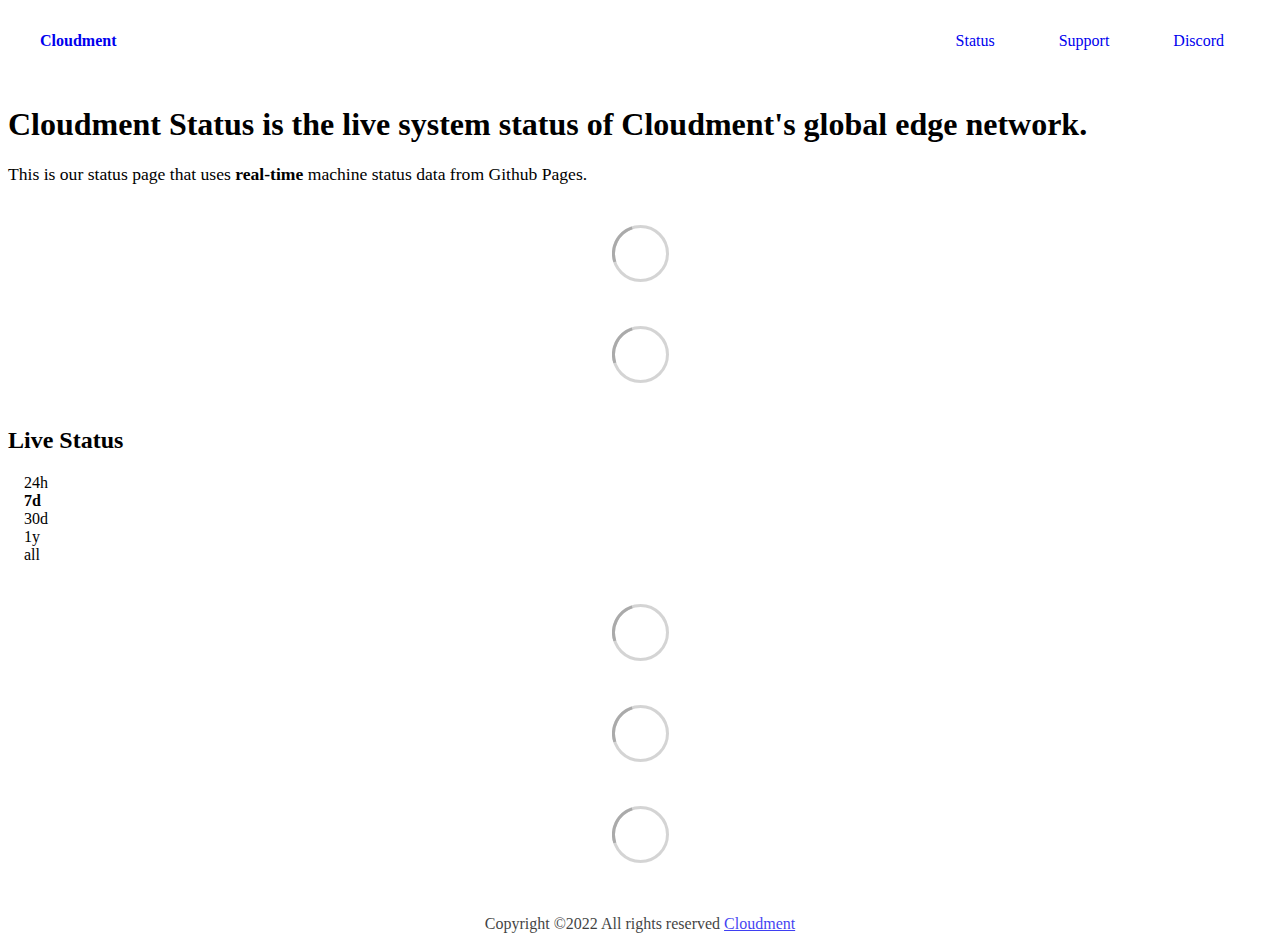
==== commit 6707a3bf: "deploy: 6cf81f3c1b66ea04532c9f005cbd5a5fc41f0aae" ====
--- a/index.html
+++ b/index.html
@@ -1,4 +1,4 @@
-<!DOCTYPE html> <html lang=en> <head> <meta charset=utf-8> <meta content="width=device-width,initial-scale=1" name=viewport> <meta content=#333333 name=theme-color> <base href=/ > <link href=manifest.json rel=manifest crossorigin=use-credentials> <script>__SAPPER__={baseUrl:"",preloaded:[void 0,{}]};if('serviceWorker' in navigator)navigator.serviceWorker.register('/service-worker.js');(function(){try{eval("async function x(){}");var main="/client/client.33eb4be6.js"}catch(e){main="/client/legacy/client.63a9c424.js"};var s=document.createElement("script");try{new Function("if(0)import('')")();s.src=main;s.type="module";s.crossOrigin="use-credentials";}catch(e){s.src="/client/shimport@2.0.5.js";s.setAttribute("data-main",main);}document.head.appendChild(s);}());</script> <link href=client/client-04be1abb.css rel=stylesheet><link href=client/createOctokit-865318f3.css rel=stylesheet><link href=client/index-f8cadfc8.css rel=stylesheet> <title>Cloudment</title><link href=https://status.cloudment.net/themes/light.css rel=stylesheet data-svelte=svelte-ri9y7q><link href=https://status.cloudment.net/global.css rel=stylesheet data-svelte=svelte-ri9y7q><link href=https://status.cloudment.net/favicon.ico rel=icon data-svelte=svelte-ri9y7q type=image/svg><link href=https://status.cloudment.net/favicon.ico rel=icon data-svelte=svelte-ri9y7q type=image/png><link href=https://cdn.cloudment.net/css/status.css rel=stylesheet data-svelte=svelte-ri9y7q><meta content="Cloudment Status" data-svelte=svelte-ri9y7q><meta content=https://status.cloudment.net/logo.png data-svelte=svelte-ri9y7q> <link href=/client/client.33eb4be6.js rel=modulepreload as=script crossorigin=use-credentials><link href=/client/client-04be1abb.css rel=preload as=style><link href=/client/index.77a81ee5.js rel=modulepreload as=script crossorigin=use-credentials><link href=/client/createOctokit.c18bb005.js rel=modulepreload as=script crossorigin=use-credentials><link href=/client/inject_styles.803b7e80.js rel=modulepreload as=script crossorigin=use-credentials><link href=/client/createOctokit-865318f3.css rel=preload as=style><link href=/client/index-f8cadfc8.css rel=preload as=style></head> <body> <div id=sapper> <nav class=svelte-a08hsz><div class="svelte-a08hsz container"><div><a href=https://status.cloudment.net class="svelte-a08hsz logo"><img alt="" class=svelte-a08hsz src=https://status.cloudment.net/logo.png> <div>Cloudment</div></a></div> <ul class=svelte-a08hsz><li><a href=/ class=svelte-a08hsz aria-current=page>Status</a> <li><a href=https://my.cloudment.net class=svelte-a08hsz>Support</a> <li><a href=https://discord.cloudment.net class=svelte-a08hsz>Discord</a> </li> </ul></div> </nav> <main class=container> <header class=svelte-ngkazm><h1><strong>Cloudment Status</strong> is the live system status of Cloudment's global edge network.</h1> <p class="svelte-ngkazm lead">This is our status page that uses <strong>real-time</strong> machine status data from Github Pages.</header> <section class=svelte-8lnl4f><div class="svelte-68jxue loading"><svg class=svelte-68jxue height=38 stroke=#aaa width=38 xmlns=http://www.w3.org/2000/svg><g fill=none fill-rule=evenodd><g stroke-width=2 transform="translate(1 1)"><circle cx=18 cy=18 r=18 stroke-opacity=.5></circle><path d="M36 18c0-9.94-8.06-18-18-18"><animateTransform attributeName=transform dur=1s from="0 18 18" repeatCount=indefinite to="360 18 18" type=rotate></animateTransform></path></g></g></svg></div> </section> <section class=svelte-8lnl4f><div class="svelte-68jxue loading"><svg class=svelte-68jxue height=38 stroke=#aaa width=38 xmlns=http://www.w3.org/2000/svg><g fill=none fill-rule=evenodd><g stroke-width=2 transform="translate(1 1)"><circle cx=18 cy=18 r=18 stroke-opacity=.5></circle><path d="M36 18c0-9.94-8.06-18-18-18"><animateTransform attributeName=transform dur=1s from="0 18 18" repeatCount=indefinite to="360 18 18" type=rotate></animateTransform></path></g></g></svg></div> </section> <div class="svelte-14gfn20 f changed"><h2>Live Status</h2> <form class="svelte-14gfn20 f r"><div><input class=svelte-14gfn20 id=data_day name=d type=radio value=day><label class=svelte-14gfn20 for=data_day>24h</label></div> <div><input class=svelte-14gfn20 id=data_week name=d type=radio value=week checked><label class=svelte-14gfn20 for=data_week>7d</label></div> <div><input class=svelte-14gfn20 id=data_month name=d type=radio value=month><label class=svelte-14gfn20 for=data_month>30d</label></div> <div><input class=svelte-14gfn20 id=data_year name=d type=radio value=year><label class=svelte-14gfn20 for=data_year>1y</label></div> <div><input class=svelte-14gfn20 id=data_all name=d type=radio value=all><label class=svelte-14gfn20 for=data_all>all</label></div></form></div> <section class="svelte-14gfn20 live-status"><div class="svelte-68jxue loading"><svg class=svelte-68jxue height=38 stroke=#aaa width=38 xmlns=http://www.w3.org/2000/svg><g fill=none fill-rule=evenodd><g stroke-width=2 transform="translate(1 1)"><circle cx=18 cy=18 r=18 stroke-opacity=.5></circle><path d="M36 18c0-9.94-8.06-18-18-18"><animateTransform attributeName=transform dur=1s from="0 18 18" repeatCount=indefinite to="360 18 18" type=rotate></animateTransform></path></g></g></svg></div> </section> <section><div class="svelte-68jxue loading"><svg class=svelte-68jxue height=38 stroke=#aaa width=38 xmlns=http://www.w3.org/2000/svg><g fill=none fill-rule=evenodd><g stroke-width=2 transform="translate(1 1)"><circle cx=18 cy=18 r=18 stroke-opacity=.5></circle><path d="M36 18c0-9.94-8.06-18-18-18"><animateTransform attributeName=transform dur=1s from="0 18 18" repeatCount=indefinite to="360 18 18" type=rotate></animateTransform></path></g></g></svg></div> </section> <section><div class="svelte-68jxue loading"><svg class=svelte-68jxue height=38 stroke=#aaa width=38 xmlns=http://www.w3.org/2000/svg><g fill=none fill-rule=evenodd><g stroke-width=2 transform="translate(1 1)"><circle cx=18 cy=18 r=18 stroke-opacity=.5></circle><path d="M36 18c0-9.94-8.06-18-18-18"><animateTransform attributeName=transform dur=1s from="0 18 18" repeatCount=indefinite to="360 18 18" type=rotate></animateTransform></path></g></g></svg></div></section></main> <footer class=svelte-jbr799><p>Copyright ©2022 All rights reserved <a href=https://cloudment.net>Cloudment</a></p> </footer></div> <script> try {
+<!DOCTYPE html> <html lang=en> <head> <meta charset=utf-8> <meta content="width=device-width,initial-scale=1" name=viewport> <meta content=#333333 name=theme-color> <base href=/ > <link href=manifest.json rel=manifest crossorigin=use-credentials> <script>__SAPPER__={baseUrl:"",preloaded:[void 0,{}]};if('serviceWorker' in navigator)navigator.serviceWorker.register('/service-worker.js');(function(){try{eval("async function x(){}");var main="/client/client.954c3be3.js"}catch(e){main="/client/legacy/client.aa4c26ce.js"};var s=document.createElement("script");try{new Function("if(0)import('')")();s.src=main;s.type="module";s.crossOrigin="use-credentials";}catch(e){s.src="/client/shimport@2.0.5.js";s.setAttribute("data-main",main);}document.head.appendChild(s);}());</script> <link href=client/client-04be1abb.css rel=stylesheet><link href=client/createOctokit-865318f3.css rel=stylesheet><link href=client/index-f8cadfc8.css rel=stylesheet> <title>Cloudment</title><link href=https://status.cloudment.net/themes/light.css rel=stylesheet data-svelte=svelte-ri9y7q><link href=https://status.cloudment.net/global.css rel=stylesheet data-svelte=svelte-ri9y7q><link href=https://status.cloudment.net/favicon.ico rel=icon data-svelte=svelte-ri9y7q type=image/svg><link href=https://status.cloudment.net/favicon.ico rel=icon data-svelte=svelte-ri9y7q type=image/png><link href=https://cdn.cloudment.net/css/status.css rel=stylesheet data-svelte=svelte-ri9y7q><meta content="Cloudment Status" data-svelte=svelte-ri9y7q><meta content=https://status.cloudment.net/logo.png data-svelte=svelte-ri9y7q> <link href=/client/client.954c3be3.js rel=modulepreload as=script crossorigin=use-credentials><link href=/client/client-04be1abb.css rel=preload as=style><link href=/client/index.f9cec4ec.js rel=modulepreload as=script crossorigin=use-credentials><link href=/client/createOctokit.24eff363.js rel=modulepreload as=script crossorigin=use-credentials><link href=/client/inject_styles.803b7e80.js rel=modulepreload as=script crossorigin=use-credentials><link href=/client/createOctokit-865318f3.css rel=preload as=style><link href=/client/index-f8cadfc8.css rel=preload as=style></head> <body> <div id=sapper> <nav class=svelte-a08hsz><div class="svelte-a08hsz container"><div><a href=https://status.cloudment.net class="svelte-a08hsz logo"><img alt="" class=svelte-a08hsz src=https://status.cloudment.net/logo.png> <div>Cloudment</div></a></div> <ul class=svelte-a08hsz><li><a href=/ class=svelte-a08hsz aria-current=page>Status</a> <li><a href=https://my.cloudment.net class=svelte-a08hsz>Support</a> <li><a href=https://discord.cloudment.net class=svelte-a08hsz>Discord</a> </li> </ul></div> </nav> <main class=container> <header class=svelte-ngkazm><h1><strong>Cloudment Status</strong> is the live system status of Cloudment's global edge network.</h1> <p class="svelte-ngkazm lead">This is our status page that uses <strong>real-time</strong> machine status data from Github Pages.</header> <section class=svelte-8lnl4f><div class="svelte-68jxue loading"><svg class=svelte-68jxue height=38 stroke=#aaa width=38 xmlns=http://www.w3.org/2000/svg><g fill=none fill-rule=evenodd><g stroke-width=2 transform="translate(1 1)"><circle cx=18 cy=18 r=18 stroke-opacity=.5></circle><path d="M36 18c0-9.94-8.06-18-18-18"><animateTransform attributeName=transform dur=1s from="0 18 18" repeatCount=indefinite to="360 18 18" type=rotate></animateTransform></path></g></g></svg></div> </section> <section class=svelte-8lnl4f><div class="svelte-68jxue loading"><svg class=svelte-68jxue height=38 stroke=#aaa width=38 xmlns=http://www.w3.org/2000/svg><g fill=none fill-rule=evenodd><g stroke-width=2 transform="translate(1 1)"><circle cx=18 cy=18 r=18 stroke-opacity=.5></circle><path d="M36 18c0-9.94-8.06-18-18-18"><animateTransform attributeName=transform dur=1s from="0 18 18" repeatCount=indefinite to="360 18 18" type=rotate></animateTransform></path></g></g></svg></div> </section> <div class="svelte-14gfn20 f changed"><h2>Live Status</h2> <form class="svelte-14gfn20 f r"><div><input class=svelte-14gfn20 id=data_day name=d type=radio value=day><label class=svelte-14gfn20 for=data_day>24h</label></div> <div><input class=svelte-14gfn20 id=data_week name=d type=radio value=week checked><label class=svelte-14gfn20 for=data_week>7d</label></div> <div><input class=svelte-14gfn20 id=data_month name=d type=radio value=month><label class=svelte-14gfn20 for=data_month>30d</label></div> <div><input class=svelte-14gfn20 id=data_year name=d type=radio value=year><label class=svelte-14gfn20 for=data_year>1y</label></div> <div><input class=svelte-14gfn20 id=data_all name=d type=radio value=all><label class=svelte-14gfn20 for=data_all>all</label></div></form></div> <section class="svelte-14gfn20 live-status"><div class="svelte-68jxue loading"><svg class=svelte-68jxue height=38 stroke=#aaa width=38 xmlns=http://www.w3.org/2000/svg><g fill=none fill-rule=evenodd><g stroke-width=2 transform="translate(1 1)"><circle cx=18 cy=18 r=18 stroke-opacity=.5></circle><path d="M36 18c0-9.94-8.06-18-18-18"><animateTransform attributeName=transform dur=1s from="0 18 18" repeatCount=indefinite to="360 18 18" type=rotate></animateTransform></path></g></g></svg></div> </section> <section><div class="svelte-68jxue loading"><svg class=svelte-68jxue height=38 stroke=#aaa width=38 xmlns=http://www.w3.org/2000/svg><g fill=none fill-rule=evenodd><g stroke-width=2 transform="translate(1 1)"><circle cx=18 cy=18 r=18 stroke-opacity=.5></circle><path d="M36 18c0-9.94-8.06-18-18-18"><animateTransform attributeName=transform dur=1s from="0 18 18" repeatCount=indefinite to="360 18 18" type=rotate></animateTransform></path></g></g></svg></div> </section> <section><div class="svelte-68jxue loading"><svg class=svelte-68jxue height=38 stroke=#aaa width=38 xmlns=http://www.w3.org/2000/svg><g fill=none fill-rule=evenodd><g stroke-width=2 transform="translate(1 1)"><circle cx=18 cy=18 r=18 stroke-opacity=.5></circle><path d="M36 18c0-9.94-8.06-18-18-18"><animateTransform attributeName=transform dur=1s from="0 18 18" repeatCount=indefinite to="360 18 18" type=rotate></animateTransform></path></g></g></svg></div></section></main> <footer class=svelte-jbr799><p>Copyright ©2022 All rights reserved <a href=https://cloudment.net>Cloudment</a></p> </footer></div> <script> try {
         if (typeof window !== "undefined" && window.navigator && navigator.serviceWorker) {
           navigator.serviceWorker.getRegistrations().then(function (registrations) {
             for (let registration of registrations) {
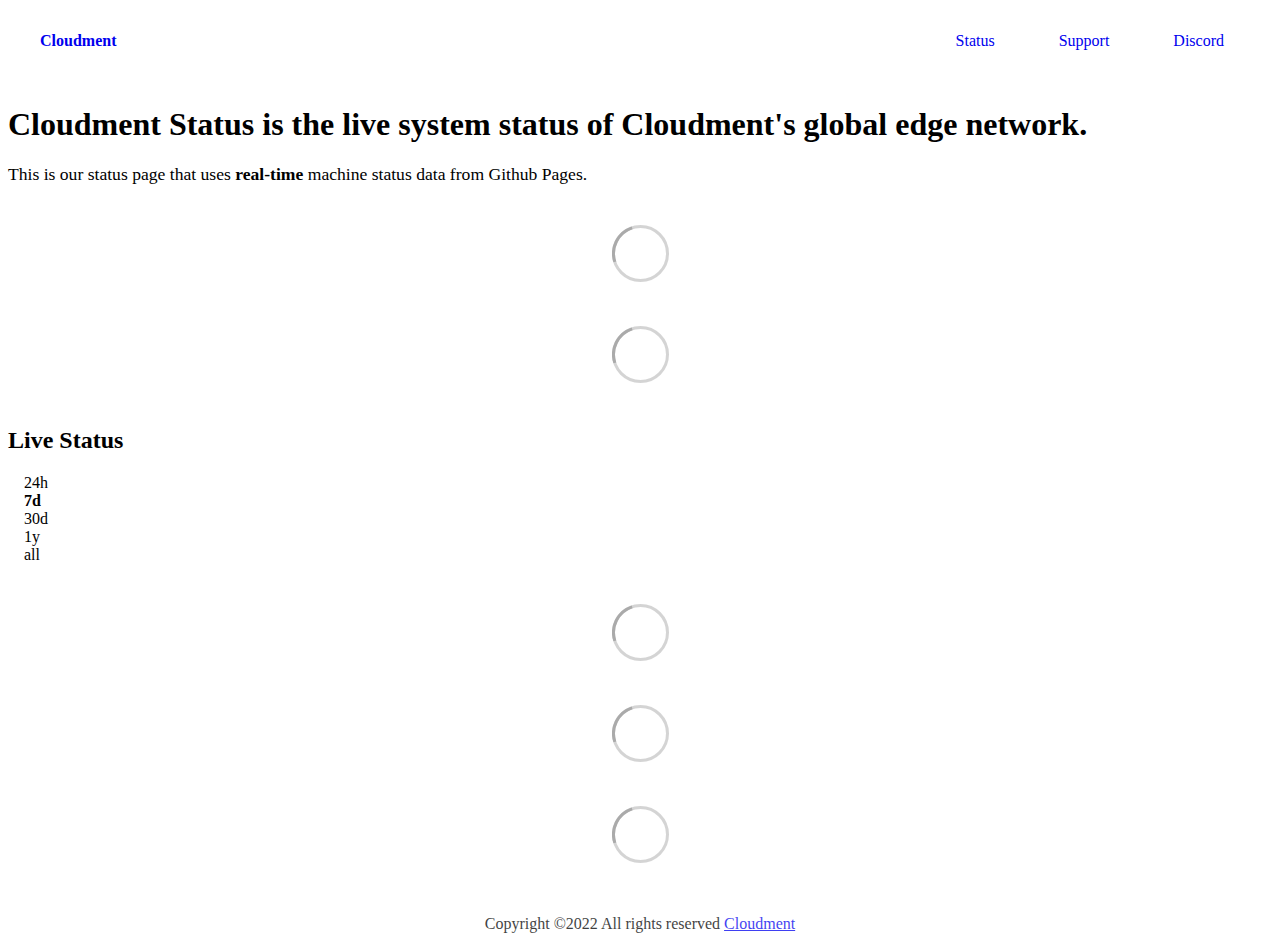
==== commit ef3c9b5e: "deploy: a68b7bd0374dfc03eae5ac3147fbfcb83e3d3547" ====
--- a/index.html
+++ b/index.html
@@ -1,4 +1,4 @@
-<!DOCTYPE html> <html lang=en> <head> <meta charset=utf-8> <meta content="width=device-width,initial-scale=1" name=viewport> <meta content=#333333 name=theme-color> <base href=/ > <link href=manifest.json rel=manifest crossorigin=use-credentials> <script>__SAPPER__={baseUrl:"",preloaded:[void 0,{}]};if('serviceWorker' in navigator)navigator.serviceWorker.register('/service-worker.js');(function(){try{eval("async function x(){}");var main="/client/client.954c3be3.js"}catch(e){main="/client/legacy/client.aa4c26ce.js"};var s=document.createElement("script");try{new Function("if(0)import('')")();s.src=main;s.type="module";s.crossOrigin="use-credentials";}catch(e){s.src="/client/shimport@2.0.5.js";s.setAttribute("data-main",main);}document.head.appendChild(s);}());</script> <link href=client/client-04be1abb.css rel=stylesheet><link href=client/createOctokit-865318f3.css rel=stylesheet><link href=client/index-f8cadfc8.css rel=stylesheet> <title>Cloudment</title><link href=https://status.cloudment.net/themes/light.css rel=stylesheet data-svelte=svelte-ri9y7q><link href=https://status.cloudment.net/global.css rel=stylesheet data-svelte=svelte-ri9y7q><link href=https://status.cloudment.net/favicon.ico rel=icon data-svelte=svelte-ri9y7q type=image/svg><link href=https://status.cloudment.net/favicon.ico rel=icon data-svelte=svelte-ri9y7q type=image/png><link href=https://cdn.cloudment.net/css/status.css rel=stylesheet data-svelte=svelte-ri9y7q><meta content="Cloudment Status" data-svelte=svelte-ri9y7q><meta content=https://status.cloudment.net/logo.png data-svelte=svelte-ri9y7q> <link href=/client/client.954c3be3.js rel=modulepreload as=script crossorigin=use-credentials><link href=/client/client-04be1abb.css rel=preload as=style><link href=/client/index.f9cec4ec.js rel=modulepreload as=script crossorigin=use-credentials><link href=/client/createOctokit.24eff363.js rel=modulepreload as=script crossorigin=use-credentials><link href=/client/inject_styles.803b7e80.js rel=modulepreload as=script crossorigin=use-credentials><link href=/client/createOctokit-865318f3.css rel=preload as=style><link href=/client/index-f8cadfc8.css rel=preload as=style></head> <body> <div id=sapper> <nav class=svelte-a08hsz><div class="svelte-a08hsz container"><div><a href=https://status.cloudment.net class="svelte-a08hsz logo"><img alt="" class=svelte-a08hsz src=https://status.cloudment.net/logo.png> <div>Cloudment</div></a></div> <ul class=svelte-a08hsz><li><a href=/ class=svelte-a08hsz aria-current=page>Status</a> <li><a href=https://my.cloudment.net class=svelte-a08hsz>Support</a> <li><a href=https://discord.cloudment.net class=svelte-a08hsz>Discord</a> </li> </ul></div> </nav> <main class=container> <header class=svelte-ngkazm><h1><strong>Cloudment Status</strong> is the live system status of Cloudment's global edge network.</h1> <p class="svelte-ngkazm lead">This is our status page that uses <strong>real-time</strong> machine status data from Github Pages.</header> <section class=svelte-8lnl4f><div class="svelte-68jxue loading"><svg class=svelte-68jxue height=38 stroke=#aaa width=38 xmlns=http://www.w3.org/2000/svg><g fill=none fill-rule=evenodd><g stroke-width=2 transform="translate(1 1)"><circle cx=18 cy=18 r=18 stroke-opacity=.5></circle><path d="M36 18c0-9.94-8.06-18-18-18"><animateTransform attributeName=transform dur=1s from="0 18 18" repeatCount=indefinite to="360 18 18" type=rotate></animateTransform></path></g></g></svg></div> </section> <section class=svelte-8lnl4f><div class="svelte-68jxue loading"><svg class=svelte-68jxue height=38 stroke=#aaa width=38 xmlns=http://www.w3.org/2000/svg><g fill=none fill-rule=evenodd><g stroke-width=2 transform="translate(1 1)"><circle cx=18 cy=18 r=18 stroke-opacity=.5></circle><path d="M36 18c0-9.94-8.06-18-18-18"><animateTransform attributeName=transform dur=1s from="0 18 18" repeatCount=indefinite to="360 18 18" type=rotate></animateTransform></path></g></g></svg></div> </section> <div class="svelte-14gfn20 f changed"><h2>Live Status</h2> <form class="svelte-14gfn20 f r"><div><input class=svelte-14gfn20 id=data_day name=d type=radio value=day><label class=svelte-14gfn20 for=data_day>24h</label></div> <div><input class=svelte-14gfn20 id=data_week name=d type=radio value=week checked><label class=svelte-14gfn20 for=data_week>7d</label></div> <div><input class=svelte-14gfn20 id=data_month name=d type=radio value=month><label class=svelte-14gfn20 for=data_month>30d</label></div> <div><input class=svelte-14gfn20 id=data_year name=d type=radio value=year><label class=svelte-14gfn20 for=data_year>1y</label></div> <div><input class=svelte-14gfn20 id=data_all name=d type=radio value=all><label class=svelte-14gfn20 for=data_all>all</label></div></form></div> <section class="svelte-14gfn20 live-status"><div class="svelte-68jxue loading"><svg class=svelte-68jxue height=38 stroke=#aaa width=38 xmlns=http://www.w3.org/2000/svg><g fill=none fill-rule=evenodd><g stroke-width=2 transform="translate(1 1)"><circle cx=18 cy=18 r=18 stroke-opacity=.5></circle><path d="M36 18c0-9.94-8.06-18-18-18"><animateTransform attributeName=transform dur=1s from="0 18 18" repeatCount=indefinite to="360 18 18" type=rotate></animateTransform></path></g></g></svg></div> </section> <section><div class="svelte-68jxue loading"><svg class=svelte-68jxue height=38 stroke=#aaa width=38 xmlns=http://www.w3.org/2000/svg><g fill=none fill-rule=evenodd><g stroke-width=2 transform="translate(1 1)"><circle cx=18 cy=18 r=18 stroke-opacity=.5></circle><path d="M36 18c0-9.94-8.06-18-18-18"><animateTransform attributeName=transform dur=1s from="0 18 18" repeatCount=indefinite to="360 18 18" type=rotate></animateTransform></path></g></g></svg></div> </section> <section><div class="svelte-68jxue loading"><svg class=svelte-68jxue height=38 stroke=#aaa width=38 xmlns=http://www.w3.org/2000/svg><g fill=none fill-rule=evenodd><g stroke-width=2 transform="translate(1 1)"><circle cx=18 cy=18 r=18 stroke-opacity=.5></circle><path d="M36 18c0-9.94-8.06-18-18-18"><animateTransform attributeName=transform dur=1s from="0 18 18" repeatCount=indefinite to="360 18 18" type=rotate></animateTransform></path></g></g></svg></div></section></main> <footer class=svelte-jbr799><p>Copyright ©2022 All rights reserved <a href=https://cloudment.net>Cloudment</a></p> </footer></div> <script> try {
+<!DOCTYPE html> <html lang=en> <head> <meta charset=utf-8> <meta content="width=device-width,initial-scale=1" name=viewport> <meta content=#333333 name=theme-color> <base href=/ > <link href=manifest.json rel=manifest crossorigin=use-credentials> <script>__SAPPER__={baseUrl:"",preloaded:[void 0,{}]};if('serviceWorker' in navigator)navigator.serviceWorker.register('/service-worker.js');(function(){try{eval("async function x(){}");var main="/client/client.63c79a21.js"}catch(e){main="/client/legacy/client.97a8d3da.js"};var s=document.createElement("script");try{new Function("if(0)import('')")();s.src=main;s.type="module";s.crossOrigin="use-credentials";}catch(e){s.src="/client/shimport@2.0.5.js";s.setAttribute("data-main",main);}document.head.appendChild(s);}());</script> <link href=client/client-04be1abb.css rel=stylesheet><link href=client/createOctokit-865318f3.css rel=stylesheet><link href=client/index-f8cadfc8.css rel=stylesheet> <title>Cloudment</title><link href=https://status.cloudment.net/themes/light.css rel=stylesheet data-svelte=svelte-ri9y7q><link href=https://status.cloudment.net/global.css rel=stylesheet data-svelte=svelte-ri9y7q><link href=https://cdn.cloudment.net/favicon.ico rel=icon data-svelte=svelte-ri9y7q type=image/svg><link href=https://cdn.cloudment.net/favicon.ico rel=icon data-svelte=svelte-ri9y7q type=image/png><link href=https://cdn.cloudment.net/css/status.css rel=stylesheet data-svelte=svelte-ri9y7q><meta content="Cloudment Status" data-svelte=svelte-ri9y7q><meta content=https://cdn.cloudment.net/images/logo.png data-svelte=svelte-ri9y7q> <link href=/client/client.63c79a21.js rel=modulepreload as=script crossorigin=use-credentials><link href=/client/client-04be1abb.css rel=preload as=style><link href=/client/index.5007fbf0.js rel=modulepreload as=script crossorigin=use-credentials><link href=/client/createOctokit.66fdff91.js rel=modulepreload as=script crossorigin=use-credentials><link href=/client/inject_styles.803b7e80.js rel=modulepreload as=script crossorigin=use-credentials><link href=/client/createOctokit-865318f3.css rel=preload as=style><link href=/client/index-f8cadfc8.css rel=preload as=style></head> <body> <div id=sapper> <nav class=svelte-a08hsz><div class="svelte-a08hsz container"><div><a href=https://status.cloudment.net class="svelte-a08hsz logo"><img alt="" class=svelte-a08hsz src=https://cdn.cloudment.net/images/logo.png> <div>Cloudment</div></a></div> <ul class=svelte-a08hsz><li><a href=/ class=svelte-a08hsz aria-current=page>Status</a> <li><a href=https://my.cloudment.net class=svelte-a08hsz>Support</a> <li><a href=https://discord.cloudment.net class=svelte-a08hsz>Discord</a> </li> </ul></div> </nav> <main class=container> <header class=svelte-ngkazm><h1><strong>Cloudment Status</strong> is the live system status of Cloudment's global edge network.</h1> <p class="svelte-ngkazm lead">This is our status page that uses <strong>real-time</strong> machine status data from Github Pages.</header> <section class=svelte-8lnl4f><div class="svelte-68jxue loading"><svg class=svelte-68jxue height=38 stroke=#aaa width=38 xmlns=http://www.w3.org/2000/svg><g fill=none fill-rule=evenodd><g stroke-width=2 transform="translate(1 1)"><circle cx=18 cy=18 r=18 stroke-opacity=.5></circle><path d="M36 18c0-9.94-8.06-18-18-18"><animateTransform attributeName=transform dur=1s from="0 18 18" repeatCount=indefinite to="360 18 18" type=rotate></animateTransform></path></g></g></svg></div> </section> <section class=svelte-8lnl4f><div class="svelte-68jxue loading"><svg class=svelte-68jxue height=38 stroke=#aaa width=38 xmlns=http://www.w3.org/2000/svg><g fill=none fill-rule=evenodd><g stroke-width=2 transform="translate(1 1)"><circle cx=18 cy=18 r=18 stroke-opacity=.5></circle><path d="M36 18c0-9.94-8.06-18-18-18"><animateTransform attributeName=transform dur=1s from="0 18 18" repeatCount=indefinite to="360 18 18" type=rotate></animateTransform></path></g></g></svg></div> </section> <div class="svelte-14gfn20 f changed"><h2>Live Status</h2> <form class="svelte-14gfn20 f r"><div><input class=svelte-14gfn20 id=data_day name=d type=radio value=day><label class=svelte-14gfn20 for=data_day>24h</label></div> <div><input class=svelte-14gfn20 id=data_week name=d type=radio value=week checked><label class=svelte-14gfn20 for=data_week>7d</label></div> <div><input class=svelte-14gfn20 id=data_month name=d type=radio value=month><label class=svelte-14gfn20 for=data_month>30d</label></div> <div><input class=svelte-14gfn20 id=data_year name=d type=radio value=year><label class=svelte-14gfn20 for=data_year>1y</label></div> <div><input class=svelte-14gfn20 id=data_all name=d type=radio value=all><label class=svelte-14gfn20 for=data_all>all</label></div></form></div> <section class="svelte-14gfn20 live-status"><div class="svelte-68jxue loading"><svg class=svelte-68jxue height=38 stroke=#aaa width=38 xmlns=http://www.w3.org/2000/svg><g fill=none fill-rule=evenodd><g stroke-width=2 transform="translate(1 1)"><circle cx=18 cy=18 r=18 stroke-opacity=.5></circle><path d="M36 18c0-9.94-8.06-18-18-18"><animateTransform attributeName=transform dur=1s from="0 18 18" repeatCount=indefinite to="360 18 18" type=rotate></animateTransform></path></g></g></svg></div> </section> <section><div class="svelte-68jxue loading"><svg class=svelte-68jxue height=38 stroke=#aaa width=38 xmlns=http://www.w3.org/2000/svg><g fill=none fill-rule=evenodd><g stroke-width=2 transform="translate(1 1)"><circle cx=18 cy=18 r=18 stroke-opacity=.5></circle><path d="M36 18c0-9.94-8.06-18-18-18"><animateTransform attributeName=transform dur=1s from="0 18 18" repeatCount=indefinite to="360 18 18" type=rotate></animateTransform></path></g></g></svg></div> </section> <section><div class="svelte-68jxue loading"><svg class=svelte-68jxue height=38 stroke=#aaa width=38 xmlns=http://www.w3.org/2000/svg><g fill=none fill-rule=evenodd><g stroke-width=2 transform="translate(1 1)"><circle cx=18 cy=18 r=18 stroke-opacity=.5></circle><path d="M36 18c0-9.94-8.06-18-18-18"><animateTransform attributeName=transform dur=1s from="0 18 18" repeatCount=indefinite to="360 18 18" type=rotate></animateTransform></path></g></g></svg></div></section></main> <footer class=svelte-jbr799><p>Copyright ©2022 All rights reserved <a href=https://cloudment.net>Cloudment</a></p> </footer></div> <script> try {
         if (typeof window !== "undefined" && window.navigator && navigator.serviceWorker) {
           navigator.serviceWorker.getRegistrations().then(function (registrations) {
             for (let registration of registrations) {
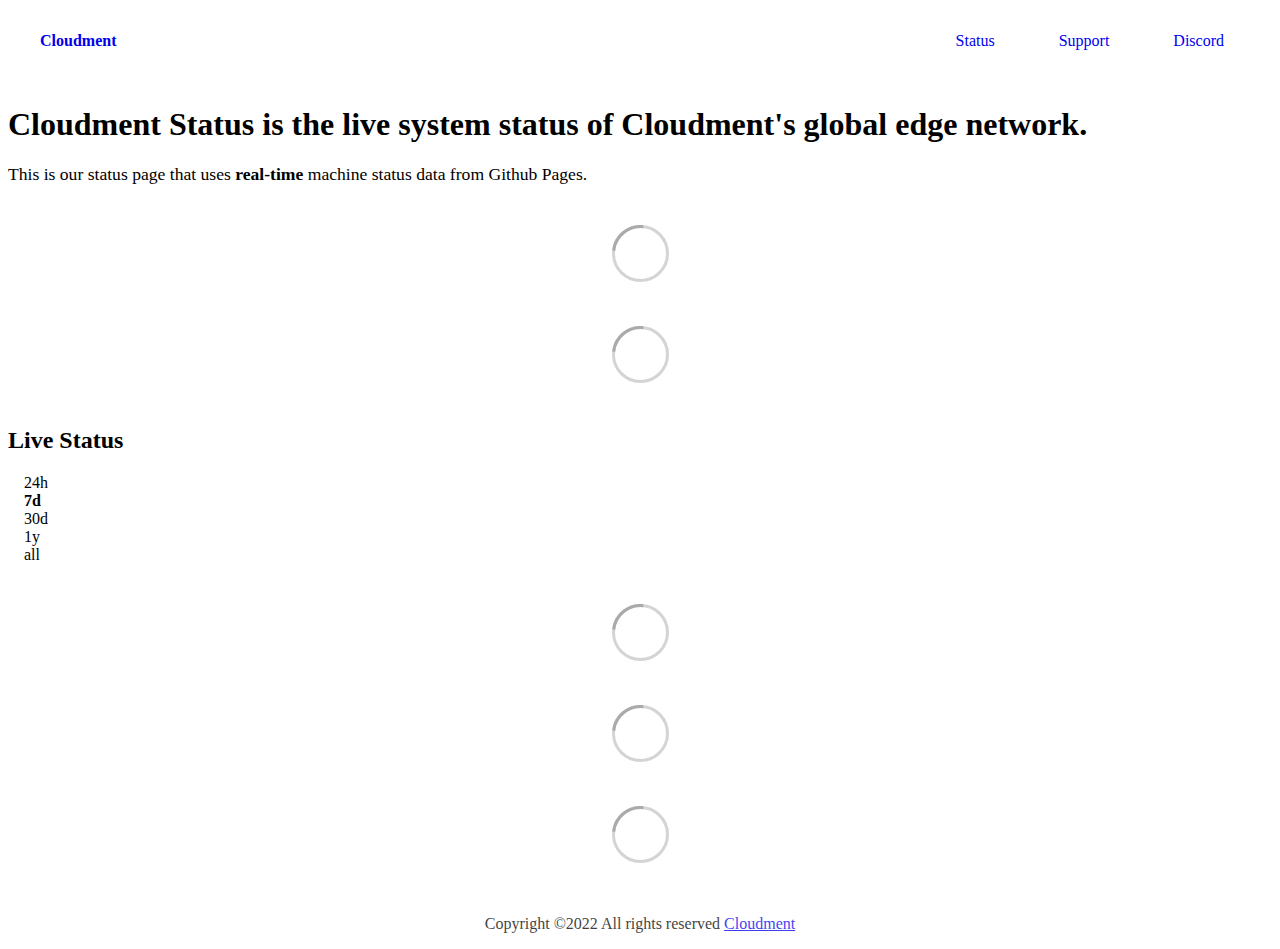
==== commit ae089c2a: "deploy: 33d14b995d08d0576147db333d5e7e3082a30acf" ====
--- a/index.html
+++ b/index.html
@@ -1,4 +1,4 @@
-<!DOCTYPE html> <html lang=en> <head> <meta charset=utf-8> <meta content="width=device-width,initial-scale=1" name=viewport> <meta content=#333333 name=theme-color> <base href=/ > <link href=manifest.json rel=manifest crossorigin=use-credentials> <script>__SAPPER__={baseUrl:"",preloaded:[void 0,{}]};if('serviceWorker' in navigator)navigator.serviceWorker.register('/service-worker.js');(function(){try{eval("async function x(){}");var main="/client/client.63c79a21.js"}catch(e){main="/client/legacy/client.97a8d3da.js"};var s=document.createElement("script");try{new Function("if(0)import('')")();s.src=main;s.type="module";s.crossOrigin="use-credentials";}catch(e){s.src="/client/shimport@2.0.5.js";s.setAttribute("data-main",main);}document.head.appendChild(s);}());</script> <link href=client/client-04be1abb.css rel=stylesheet><link href=client/createOctokit-865318f3.css rel=stylesheet><link href=client/index-f8cadfc8.css rel=stylesheet> <title>Cloudment</title><link href=https://status.cloudment.net/themes/light.css rel=stylesheet data-svelte=svelte-ri9y7q><link href=https://status.cloudment.net/global.css rel=stylesheet data-svelte=svelte-ri9y7q><link href=https://cdn.cloudment.net/favicon.ico rel=icon data-svelte=svelte-ri9y7q type=image/svg><link href=https://cdn.cloudment.net/favicon.ico rel=icon data-svelte=svelte-ri9y7q type=image/png><link href=https://cdn.cloudment.net/css/status.css rel=stylesheet data-svelte=svelte-ri9y7q><meta content="Cloudment Status" data-svelte=svelte-ri9y7q><meta content=https://cdn.cloudment.net/images/logo.png data-svelte=svelte-ri9y7q> <link href=/client/client.63c79a21.js rel=modulepreload as=script crossorigin=use-credentials><link href=/client/client-04be1abb.css rel=preload as=style><link href=/client/index.5007fbf0.js rel=modulepreload as=script crossorigin=use-credentials><link href=/client/createOctokit.66fdff91.js rel=modulepreload as=script crossorigin=use-credentials><link href=/client/inject_styles.803b7e80.js rel=modulepreload as=script crossorigin=use-credentials><link href=/client/createOctokit-865318f3.css rel=preload as=style><link href=/client/index-f8cadfc8.css rel=preload as=style></head> <body> <div id=sapper> <nav class=svelte-a08hsz><div class="svelte-a08hsz container"><div><a href=https://status.cloudment.net class="svelte-a08hsz logo"><img alt="" class=svelte-a08hsz src=https://cdn.cloudment.net/images/logo.png> <div>Cloudment</div></a></div> <ul class=svelte-a08hsz><li><a href=/ class=svelte-a08hsz aria-current=page>Status</a> <li><a href=https://my.cloudment.net class=svelte-a08hsz>Support</a> <li><a href=https://discord.cloudment.net class=svelte-a08hsz>Discord</a> </li> </ul></div> </nav> <main class=container> <header class=svelte-ngkazm><h1><strong>Cloudment Status</strong> is the live system status of Cloudment's global edge network.</h1> <p class="svelte-ngkazm lead">This is our status page that uses <strong>real-time</strong> machine status data from Github Pages.</header> <section class=svelte-8lnl4f><div class="svelte-68jxue loading"><svg class=svelte-68jxue height=38 stroke=#aaa width=38 xmlns=http://www.w3.org/2000/svg><g fill=none fill-rule=evenodd><g stroke-width=2 transform="translate(1 1)"><circle cx=18 cy=18 r=18 stroke-opacity=.5></circle><path d="M36 18c0-9.94-8.06-18-18-18"><animateTransform attributeName=transform dur=1s from="0 18 18" repeatCount=indefinite to="360 18 18" type=rotate></animateTransform></path></g></g></svg></div> </section> <section class=svelte-8lnl4f><div class="svelte-68jxue loading"><svg class=svelte-68jxue height=38 stroke=#aaa width=38 xmlns=http://www.w3.org/2000/svg><g fill=none fill-rule=evenodd><g stroke-width=2 transform="translate(1 1)"><circle cx=18 cy=18 r=18 stroke-opacity=.5></circle><path d="M36 18c0-9.94-8.06-18-18-18"><animateTransform attributeName=transform dur=1s from="0 18 18" repeatCount=indefinite to="360 18 18" type=rotate></animateTransform></path></g></g></svg></div> </section> <div class="svelte-14gfn20 f changed"><h2>Live Status</h2> <form class="svelte-14gfn20 f r"><div><input class=svelte-14gfn20 id=data_day name=d type=radio value=day><label class=svelte-14gfn20 for=data_day>24h</label></div> <div><input class=svelte-14gfn20 id=data_week name=d type=radio value=week checked><label class=svelte-14gfn20 for=data_week>7d</label></div> <div><input class=svelte-14gfn20 id=data_month name=d type=radio value=month><label class=svelte-14gfn20 for=data_month>30d</label></div> <div><input class=svelte-14gfn20 id=data_year name=d type=radio value=year><label class=svelte-14gfn20 for=data_year>1y</label></div> <div><input class=svelte-14gfn20 id=data_all name=d type=radio value=all><label class=svelte-14gfn20 for=data_all>all</label></div></form></div> <section class="svelte-14gfn20 live-status"><div class="svelte-68jxue loading"><svg class=svelte-68jxue height=38 stroke=#aaa width=38 xmlns=http://www.w3.org/2000/svg><g fill=none fill-rule=evenodd><g stroke-width=2 transform="translate(1 1)"><circle cx=18 cy=18 r=18 stroke-opacity=.5></circle><path d="M36 18c0-9.94-8.06-18-18-18"><animateTransform attributeName=transform dur=1s from="0 18 18" repeatCount=indefinite to="360 18 18" type=rotate></animateTransform></path></g></g></svg></div> </section> <section><div class="svelte-68jxue loading"><svg class=svelte-68jxue height=38 stroke=#aaa width=38 xmlns=http://www.w3.org/2000/svg><g fill=none fill-rule=evenodd><g stroke-width=2 transform="translate(1 1)"><circle cx=18 cy=18 r=18 stroke-opacity=.5></circle><path d="M36 18c0-9.94-8.06-18-18-18"><animateTransform attributeName=transform dur=1s from="0 18 18" repeatCount=indefinite to="360 18 18" type=rotate></animateTransform></path></g></g></svg></div> </section> <section><div class="svelte-68jxue loading"><svg class=svelte-68jxue height=38 stroke=#aaa width=38 xmlns=http://www.w3.org/2000/svg><g fill=none fill-rule=evenodd><g stroke-width=2 transform="translate(1 1)"><circle cx=18 cy=18 r=18 stroke-opacity=.5></circle><path d="M36 18c0-9.94-8.06-18-18-18"><animateTransform attributeName=transform dur=1s from="0 18 18" repeatCount=indefinite to="360 18 18" type=rotate></animateTransform></path></g></g></svg></div></section></main> <footer class=svelte-jbr799><p>Copyright ©2022 All rights reserved <a href=https://cloudment.net>Cloudment</a></p> </footer></div> <script> try {
+<!DOCTYPE html> <html lang=en> <head> <meta charset=utf-8> <meta content="width=device-width,initial-scale=1" name=viewport> <meta content=#333333 name=theme-color> <base href=/ > <link href=manifest.json rel=manifest crossorigin=use-credentials> <script>__SAPPER__={baseUrl:"",preloaded:[void 0,{}]};if('serviceWorker' in navigator)navigator.serviceWorker.register('/service-worker.js');(function(){try{eval("async function x(){}");var main="/client/client.c085fdfa.js"}catch(e){main="/client/legacy/client.cad1ae21.js"};var s=document.createElement("script");try{new Function("if(0)import('')")();s.src=main;s.type="module";s.crossOrigin="use-credentials";}catch(e){s.src="/client/shimport@2.0.5.js";s.setAttribute("data-main",main);}document.head.appendChild(s);}());</script> <link href=client/client-04be1abb.css rel=stylesheet><link href=client/createOctokit-865318f3.css rel=stylesheet><link href=client/index-f8cadfc8.css rel=stylesheet> <title>Cloudment</title><link href=https://status.cloudment.net/themes/light.css rel=stylesheet data-svelte=svelte-ri9y7q><link href=https://status.cloudment.net/global.css rel=stylesheet data-svelte=svelte-ri9y7q><link href=https://cdn.cloudment.net/favicon.ico rel=icon data-svelte=svelte-ri9y7q type=image/svg><link href=https://cdn.cloudment.net/favicon.ico rel=icon data-svelte=svelte-ri9y7q type=image/png><link href=https://cdn.cloudment.net/css/status.css rel=stylesheet data-svelte=svelte-ri9y7q><meta content="Cloudment Status" data-svelte=svelte-ri9y7q><meta content=https://cdn.cloudment.net/images/logo.png data-svelte=svelte-ri9y7q> <link href=/client/client.c085fdfa.js rel=modulepreload as=script crossorigin=use-credentials><link href=/client/client-04be1abb.css rel=preload as=style><link href=/client/index.c73ffd6e.js rel=modulepreload as=script crossorigin=use-credentials><link href=/client/createOctokit.d43bc41b.js rel=modulepreload as=script crossorigin=use-credentials><link href=/client/inject_styles.803b7e80.js rel=modulepreload as=script crossorigin=use-credentials><link href=/client/createOctokit-865318f3.css rel=preload as=style><link href=/client/index-f8cadfc8.css rel=preload as=style></head> <body> <div id=sapper> <nav class=svelte-a08hsz><div class="svelte-a08hsz container"><div><a href=https://status.cloudment.net class="svelte-a08hsz logo"><img alt="" class=svelte-a08hsz src=https://cdn.cloudment.net/images/logo.png> <div>Cloudment</div></a></div> <ul class=svelte-a08hsz><li><a href=/ class=svelte-a08hsz aria-current=page>Status</a> <li><a href=https://my.cloudment.net class=svelte-a08hsz>Support</a> <li><a href=https://discord.cloudment.net class=svelte-a08hsz>Discord</a> </li> </ul></div> </nav> <main class=container> <header class=svelte-ngkazm><h1><strong>Cloudment Status</strong> is the live system status of Cloudment's global edge network.</h1> <p class="svelte-ngkazm lead">This is our status page that uses <strong>real-time</strong> machine status data from Github Pages.</header> <section class=svelte-8lnl4f><div class="svelte-68jxue loading"><svg class=svelte-68jxue height=38 stroke=#aaa width=38 xmlns=http://www.w3.org/2000/svg><g fill=none fill-rule=evenodd><g stroke-width=2 transform="translate(1 1)"><circle cx=18 cy=18 r=18 stroke-opacity=.5></circle><path d="M36 18c0-9.94-8.06-18-18-18"><animateTransform attributeName=transform dur=1s from="0 18 18" repeatCount=indefinite to="360 18 18" type=rotate></animateTransform></path></g></g></svg></div> </section> <section class=svelte-8lnl4f><div class="svelte-68jxue loading"><svg class=svelte-68jxue height=38 stroke=#aaa width=38 xmlns=http://www.w3.org/2000/svg><g fill=none fill-rule=evenodd><g stroke-width=2 transform="translate(1 1)"><circle cx=18 cy=18 r=18 stroke-opacity=.5></circle><path d="M36 18c0-9.94-8.06-18-18-18"><animateTransform attributeName=transform dur=1s from="0 18 18" repeatCount=indefinite to="360 18 18" type=rotate></animateTransform></path></g></g></svg></div> </section> <div class="svelte-14gfn20 f changed"><h2>Live Status</h2> <form class="svelte-14gfn20 f r"><div><input class=svelte-14gfn20 id=data_day name=d type=radio value=day><label class=svelte-14gfn20 for=data_day>24h</label></div> <div><input class=svelte-14gfn20 id=data_week name=d type=radio value=week checked><label class=svelte-14gfn20 for=data_week>7d</label></div> <div><input class=svelte-14gfn20 id=data_month name=d type=radio value=month><label class=svelte-14gfn20 for=data_month>30d</label></div> <div><input class=svelte-14gfn20 id=data_year name=d type=radio value=year><label class=svelte-14gfn20 for=data_year>1y</label></div> <div><input class=svelte-14gfn20 id=data_all name=d type=radio value=all><label class=svelte-14gfn20 for=data_all>all</label></div></form></div> <section class="svelte-14gfn20 live-status"><div class="svelte-68jxue loading"><svg class=svelte-68jxue height=38 stroke=#aaa width=38 xmlns=http://www.w3.org/2000/svg><g fill=none fill-rule=evenodd><g stroke-width=2 transform="translate(1 1)"><circle cx=18 cy=18 r=18 stroke-opacity=.5></circle><path d="M36 18c0-9.94-8.06-18-18-18"><animateTransform attributeName=transform dur=1s from="0 18 18" repeatCount=indefinite to="360 18 18" type=rotate></animateTransform></path></g></g></svg></div> </section> <section><div class="svelte-68jxue loading"><svg class=svelte-68jxue height=38 stroke=#aaa width=38 xmlns=http://www.w3.org/2000/svg><g fill=none fill-rule=evenodd><g stroke-width=2 transform="translate(1 1)"><circle cx=18 cy=18 r=18 stroke-opacity=.5></circle><path d="M36 18c0-9.94-8.06-18-18-18"><animateTransform attributeName=transform dur=1s from="0 18 18" repeatCount=indefinite to="360 18 18" type=rotate></animateTransform></path></g></g></svg></div> </section> <section><div class="svelte-68jxue loading"><svg class=svelte-68jxue height=38 stroke=#aaa width=38 xmlns=http://www.w3.org/2000/svg><g fill=none fill-rule=evenodd><g stroke-width=2 transform="translate(1 1)"><circle cx=18 cy=18 r=18 stroke-opacity=.5></circle><path d="M36 18c0-9.94-8.06-18-18-18"><animateTransform attributeName=transform dur=1s from="0 18 18" repeatCount=indefinite to="360 18 18" type=rotate></animateTransform></path></g></g></svg></div></section></main> <footer class=svelte-jbr799><p>Copyright ©2022 All rights reserved <a href=https://cloudment.net>Cloudment</a></p> </footer></div> <script> try {
         if (typeof window !== "undefined" && window.navigator && navigator.serviceWorker) {
           navigator.serviceWorker.getRegistrations().then(function (registrations) {
             for (let registration of registrations) {
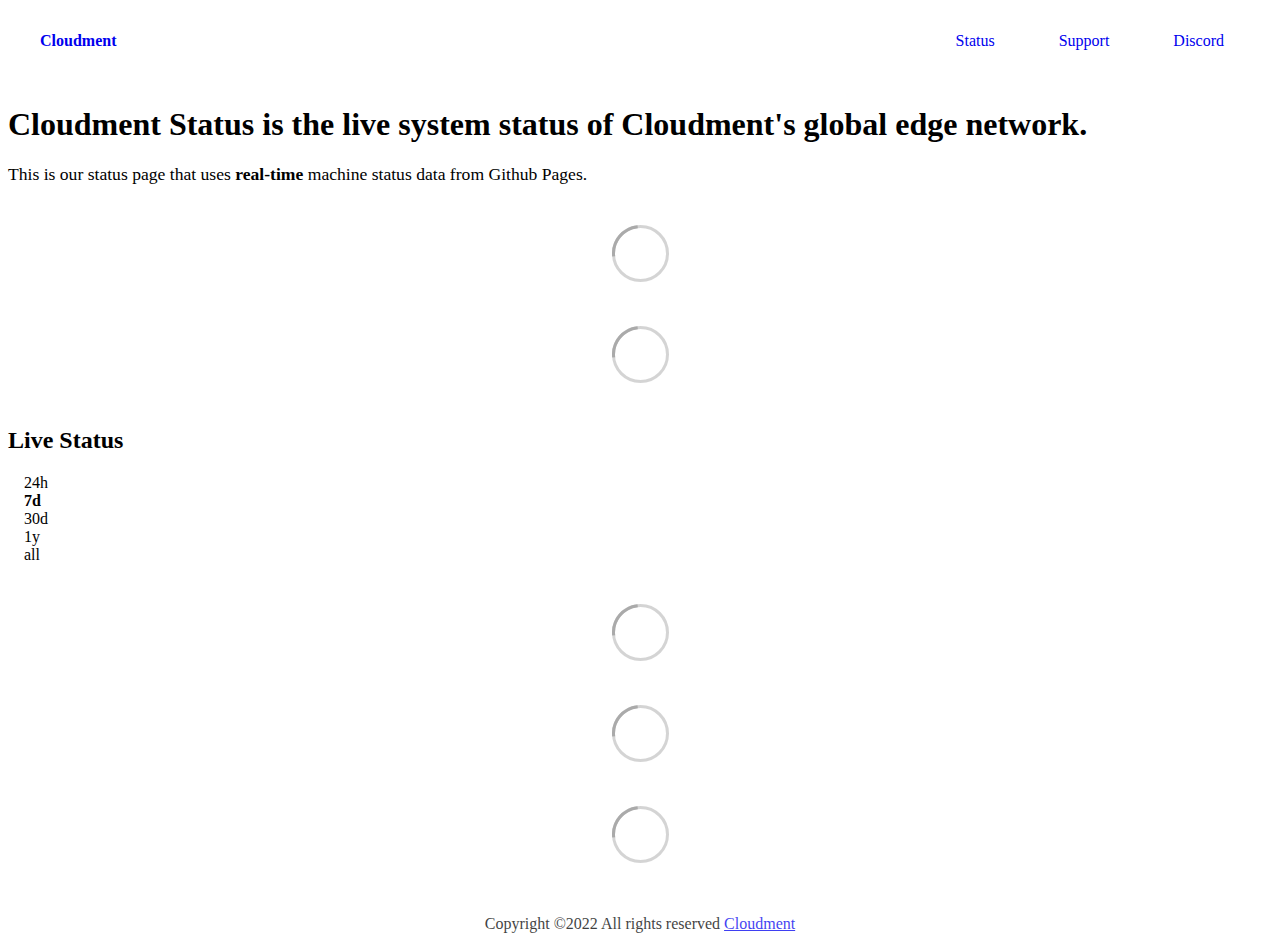
==== commit df5f277f: "deploy: 68ffb1c5b8e685dfbb5877c36f7ab1ef0d9a9303" ====
--- a/index.html
+++ b/index.html
@@ -1,4 +1,4 @@
-<!DOCTYPE html> <html lang=en> <head> <meta charset=utf-8> <meta content="width=device-width,initial-scale=1" name=viewport> <meta content=#333333 name=theme-color> <base href=/ > <link href=manifest.json rel=manifest crossorigin=use-credentials> <script>__SAPPER__={baseUrl:"",preloaded:[void 0,{}]};if('serviceWorker' in navigator)navigator.serviceWorker.register('/service-worker.js');(function(){try{eval("async function x(){}");var main="/client/client.c085fdfa.js"}catch(e){main="/client/legacy/client.cad1ae21.js"};var s=document.createElement("script");try{new Function("if(0)import('')")();s.src=main;s.type="module";s.crossOrigin="use-credentials";}catch(e){s.src="/client/shimport@2.0.5.js";s.setAttribute("data-main",main);}document.head.appendChild(s);}());</script> <link href=client/client-04be1abb.css rel=stylesheet><link href=client/createOctokit-865318f3.css rel=stylesheet><link href=client/index-f8cadfc8.css rel=stylesheet> <title>Cloudment</title><link href=https://status.cloudment.net/themes/light.css rel=stylesheet data-svelte=svelte-ri9y7q><link href=https://status.cloudment.net/global.css rel=stylesheet data-svelte=svelte-ri9y7q><link href=https://cdn.cloudment.net/favicon.ico rel=icon data-svelte=svelte-ri9y7q type=image/svg><link href=https://cdn.cloudment.net/favicon.ico rel=icon data-svelte=svelte-ri9y7q type=image/png><link href=https://cdn.cloudment.net/css/status.css rel=stylesheet data-svelte=svelte-ri9y7q><meta content="Cloudment Status" data-svelte=svelte-ri9y7q><meta content=https://cdn.cloudment.net/images/logo.png data-svelte=svelte-ri9y7q> <link href=/client/client.c085fdfa.js rel=modulepreload as=script crossorigin=use-credentials><link href=/client/client-04be1abb.css rel=preload as=style><link href=/client/index.c73ffd6e.js rel=modulepreload as=script crossorigin=use-credentials><link href=/client/createOctokit.d43bc41b.js rel=modulepreload as=script crossorigin=use-credentials><link href=/client/inject_styles.803b7e80.js rel=modulepreload as=script crossorigin=use-credentials><link href=/client/createOctokit-865318f3.css rel=preload as=style><link href=/client/index-f8cadfc8.css rel=preload as=style></head> <body> <div id=sapper> <nav class=svelte-a08hsz><div class="svelte-a08hsz container"><div><a href=https://status.cloudment.net class="svelte-a08hsz logo"><img alt="" class=svelte-a08hsz src=https://cdn.cloudment.net/images/logo.png> <div>Cloudment</div></a></div> <ul class=svelte-a08hsz><li><a href=/ class=svelte-a08hsz aria-current=page>Status</a> <li><a href=https://my.cloudment.net class=svelte-a08hsz>Support</a> <li><a href=https://discord.cloudment.net class=svelte-a08hsz>Discord</a> </li> </ul></div> </nav> <main class=container> <header class=svelte-ngkazm><h1><strong>Cloudment Status</strong> is the live system status of Cloudment's global edge network.</h1> <p class="svelte-ngkazm lead">This is our status page that uses <strong>real-time</strong> machine status data from Github Pages.</header> <section class=svelte-8lnl4f><div class="svelte-68jxue loading"><svg class=svelte-68jxue height=38 stroke=#aaa width=38 xmlns=http://www.w3.org/2000/svg><g fill=none fill-rule=evenodd><g stroke-width=2 transform="translate(1 1)"><circle cx=18 cy=18 r=18 stroke-opacity=.5></circle><path d="M36 18c0-9.94-8.06-18-18-18"><animateTransform attributeName=transform dur=1s from="0 18 18" repeatCount=indefinite to="360 18 18" type=rotate></animateTransform></path></g></g></svg></div> </section> <section class=svelte-8lnl4f><div class="svelte-68jxue loading"><svg class=svelte-68jxue height=38 stroke=#aaa width=38 xmlns=http://www.w3.org/2000/svg><g fill=none fill-rule=evenodd><g stroke-width=2 transform="translate(1 1)"><circle cx=18 cy=18 r=18 stroke-opacity=.5></circle><path d="M36 18c0-9.94-8.06-18-18-18"><animateTransform attributeName=transform dur=1s from="0 18 18" repeatCount=indefinite to="360 18 18" type=rotate></animateTransform></path></g></g></svg></div> </section> <div class="svelte-14gfn20 f changed"><h2>Live Status</h2> <form class="svelte-14gfn20 f r"><div><input class=svelte-14gfn20 id=data_day name=d type=radio value=day><label class=svelte-14gfn20 for=data_day>24h</label></div> <div><input class=svelte-14gfn20 id=data_week name=d type=radio value=week checked><label class=svelte-14gfn20 for=data_week>7d</label></div> <div><input class=svelte-14gfn20 id=data_month name=d type=radio value=month><label class=svelte-14gfn20 for=data_month>30d</label></div> <div><input class=svelte-14gfn20 id=data_year name=d type=radio value=year><label class=svelte-14gfn20 for=data_year>1y</label></div> <div><input class=svelte-14gfn20 id=data_all name=d type=radio value=all><label class=svelte-14gfn20 for=data_all>all</label></div></form></div> <section class="svelte-14gfn20 live-status"><div class="svelte-68jxue loading"><svg class=svelte-68jxue height=38 stroke=#aaa width=38 xmlns=http://www.w3.org/2000/svg><g fill=none fill-rule=evenodd><g stroke-width=2 transform="translate(1 1)"><circle cx=18 cy=18 r=18 stroke-opacity=.5></circle><path d="M36 18c0-9.94-8.06-18-18-18"><animateTransform attributeName=transform dur=1s from="0 18 18" repeatCount=indefinite to="360 18 18" type=rotate></animateTransform></path></g></g></svg></div> </section> <section><div class="svelte-68jxue loading"><svg class=svelte-68jxue height=38 stroke=#aaa width=38 xmlns=http://www.w3.org/2000/svg><g fill=none fill-rule=evenodd><g stroke-width=2 transform="translate(1 1)"><circle cx=18 cy=18 r=18 stroke-opacity=.5></circle><path d="M36 18c0-9.94-8.06-18-18-18"><animateTransform attributeName=transform dur=1s from="0 18 18" repeatCount=indefinite to="360 18 18" type=rotate></animateTransform></path></g></g></svg></div> </section> <section><div class="svelte-68jxue loading"><svg class=svelte-68jxue height=38 stroke=#aaa width=38 xmlns=http://www.w3.org/2000/svg><g fill=none fill-rule=evenodd><g stroke-width=2 transform="translate(1 1)"><circle cx=18 cy=18 r=18 stroke-opacity=.5></circle><path d="M36 18c0-9.94-8.06-18-18-18"><animateTransform attributeName=transform dur=1s from="0 18 18" repeatCount=indefinite to="360 18 18" type=rotate></animateTransform></path></g></g></svg></div></section></main> <footer class=svelte-jbr799><p>Copyright ©2022 All rights reserved <a href=https://cloudment.net>Cloudment</a></p> </footer></div> <script> try {
+<!DOCTYPE html> <html lang=en> <head> <meta charset=utf-8> <meta content="width=device-width,initial-scale=1" name=viewport> <meta content=#333333 name=theme-color> <base href=/ > <link href=manifest.json rel=manifest crossorigin=use-credentials> <script>__SAPPER__={baseUrl:"",preloaded:[void 0,{}]};if('serviceWorker' in navigator)navigator.serviceWorker.register('/service-worker.js');(function(){try{eval("async function x(){}");var main="/client/client.15711d3b.js"}catch(e){main="/client/legacy/client.6a832f0d.js"};var s=document.createElement("script");try{new Function("if(0)import('')")();s.src=main;s.type="module";s.crossOrigin="use-credentials";}catch(e){s.src="/client/shimport@2.0.5.js";s.setAttribute("data-main",main);}document.head.appendChild(s);}());</script> <link href=client/client-d6959ee0.css rel=stylesheet><link href=client/createOctokit-865318f3.css rel=stylesheet><link href=client/index-f7605f9e.css rel=stylesheet> <title>Cloudment</title><link href=https://status.cloudment.net/themes/light.css rel=stylesheet data-svelte=svelte-ri9y7q><link href=https://status.cloudment.net/global.css rel=stylesheet data-svelte=svelte-ri9y7q><link href=https://cdn.cloudment.net/favicon.ico rel=icon data-svelte=svelte-ri9y7q type=image/svg><link href=https://cdn.cloudment.net/favicon.ico rel=icon data-svelte=svelte-ri9y7q type=image/png><link href=https://cdn.cloudment.net/css/status.css rel=stylesheet data-svelte=svelte-ri9y7q><meta content="Cloudment Status" data-svelte=svelte-ri9y7q><meta content=https://cdn.cloudment.net/images/logo.png data-svelte=svelte-ri9y7q> <link href=/client/client.15711d3b.js rel=modulepreload as=script crossorigin=use-credentials><link href=/client/client-d6959ee0.css rel=preload as=style><link href=/client/index.6272fe52.js rel=modulepreload as=script crossorigin=use-credentials><link href=/client/createOctokit.0cc76da6.js rel=modulepreload as=script crossorigin=use-credentials><link href=/client/inject_styles.803b7e80.js rel=modulepreload as=script crossorigin=use-credentials><link href=/client/createOctokit-865318f3.css rel=preload as=style><link href=/client/index-f7605f9e.css rel=preload as=style></head> <body> <div id=sapper> <nav class=svelte-a08hsz><div class="svelte-a08hsz container"><div><a href=https://status.cloudment.net class="svelte-a08hsz logo"><img alt="" class=svelte-a08hsz src=https://cdn.cloudment.net/images/logo.png> <div>Cloudment</div></a></div> <ul class=svelte-a08hsz><li><a href=/ class=svelte-a08hsz target=_self aria-current=page>Status</a> <li><a href=https://my.cloudment.net class=svelte-a08hsz target=_self>Support</a> <li><a href=https://discord.cloudment.net class=svelte-a08hsz target=_self>Discord</a> </li> </ul></div> </nav> <main class=container> <header class=svelte-ngkazm><h1><strong>Cloudment Status</strong> is the live system status of Cloudment's global edge network.</h1> <p class="svelte-ngkazm lead">This is our status page that uses <strong>real-time</strong> machine status data from Github Pages.</header> <section class=svelte-8lnl4f><div class="svelte-68jxue loading"><svg class=svelte-68jxue height=38 stroke=#aaa width=38 xmlns=http://www.w3.org/2000/svg><g fill=none fill-rule=evenodd><g stroke-width=2 transform="translate(1 1)"><circle cx=18 cy=18 r=18 stroke-opacity=.5></circle><path d="M36 18c0-9.94-8.06-18-18-18"><animateTransform attributeName=transform dur=1s from="0 18 18" repeatCount=indefinite to="360 18 18" type=rotate></animateTransform></path></g></g></svg></div> </section> <section class=svelte-8lnl4f><div class="svelte-68jxue loading"><svg class=svelte-68jxue height=38 stroke=#aaa width=38 xmlns=http://www.w3.org/2000/svg><g fill=none fill-rule=evenodd><g stroke-width=2 transform="translate(1 1)"><circle cx=18 cy=18 r=18 stroke-opacity=.5></circle><path d="M36 18c0-9.94-8.06-18-18-18"><animateTransform attributeName=transform dur=1s from="0 18 18" repeatCount=indefinite to="360 18 18" type=rotate></animateTransform></path></g></g></svg></div> </section> <div class="svelte-fqsq6s f changed"><h2>Live Status</h2> <form class="svelte-fqsq6s f r"><div><input class=svelte-fqsq6s id=data_day name=d type=radio value=day><label class=svelte-fqsq6s for=data_day>24h</label></div> <div><input class=svelte-fqsq6s id=data_week name=d type=radio value=week checked><label class=svelte-fqsq6s for=data_week>7d</label></div> <div><input class=svelte-fqsq6s id=data_month name=d type=radio value=month><label class=svelte-fqsq6s for=data_month>30d</label></div> <div><input class=svelte-fqsq6s id=data_year name=d type=radio value=year><label class=svelte-fqsq6s for=data_year>1y</label></div> <div><input class=svelte-fqsq6s id=data_all name=d type=radio value=all><label class=svelte-fqsq6s for=data_all>all</label></div></form></div> <section class="svelte-fqsq6s live-status"><div class="svelte-68jxue loading"><svg class=svelte-68jxue height=38 stroke=#aaa width=38 xmlns=http://www.w3.org/2000/svg><g fill=none fill-rule=evenodd><g stroke-width=2 transform="translate(1 1)"><circle cx=18 cy=18 r=18 stroke-opacity=.5></circle><path d="M36 18c0-9.94-8.06-18-18-18"><animateTransform attributeName=transform dur=1s from="0 18 18" repeatCount=indefinite to="360 18 18" type=rotate></animateTransform></path></g></g></svg></div> </section> <section><div class="svelte-68jxue loading"><svg class=svelte-68jxue height=38 stroke=#aaa width=38 xmlns=http://www.w3.org/2000/svg><g fill=none fill-rule=evenodd><g stroke-width=2 transform="translate(1 1)"><circle cx=18 cy=18 r=18 stroke-opacity=.5></circle><path d="M36 18c0-9.94-8.06-18-18-18"><animateTransform attributeName=transform dur=1s from="0 18 18" repeatCount=indefinite to="360 18 18" type=rotate></animateTransform></path></g></g></svg></div> </section> <section><div class="svelte-68jxue loading"><svg class=svelte-68jxue height=38 stroke=#aaa width=38 xmlns=http://www.w3.org/2000/svg><g fill=none fill-rule=evenodd><g stroke-width=2 transform="translate(1 1)"><circle cx=18 cy=18 r=18 stroke-opacity=.5></circle><path d="M36 18c0-9.94-8.06-18-18-18"><animateTransform attributeName=transform dur=1s from="0 18 18" repeatCount=indefinite to="360 18 18" type=rotate></animateTransform></path></g></g></svg></div></section></main> <footer class=svelte-jbr799><p>Copyright ©2022 All rights reserved <a href=https://cloudment.net>Cloudment</a></p> </footer></div> <script> try {
         if (typeof window !== "undefined" && window.navigator && navigator.serviceWorker) {
           navigator.serviceWorker.getRegistrations().then(function (registrations) {
             for (let registration of registrations) {
